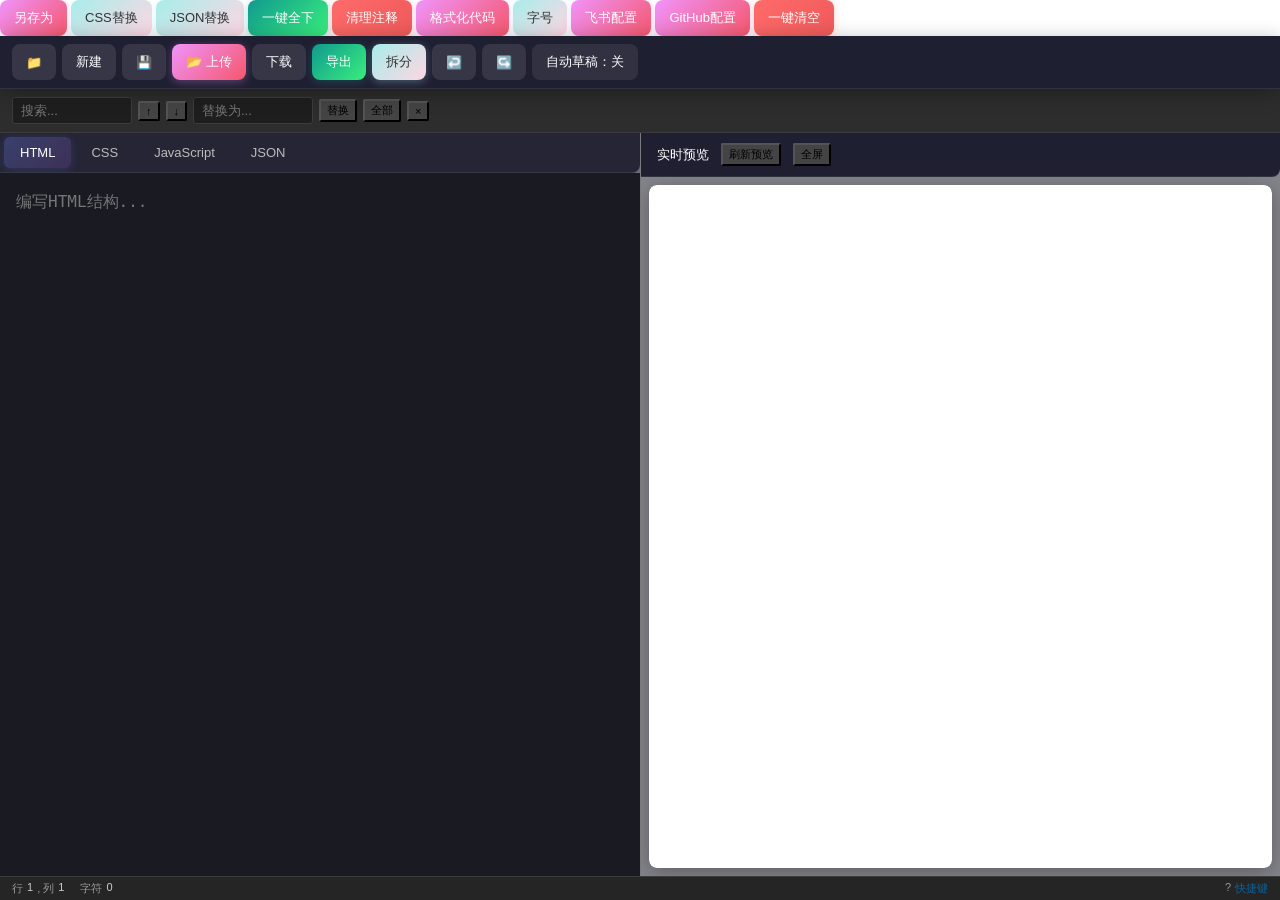
==== CozyXinxin/index.html @ 1049cb8f "replace CozyXinxin v18" ====
<!DOCTYPE html>
<html lang="zh-CN">
<head>
    <meta charset="UTF-8">
    <!-- 关键：锁定缩放，完全固定 -->
    <meta name="viewport" content="width=device-width, initial-scale=1.0, minimum-scale=1.0, maximum-scale=1.0, user-scalable=no">
    <title>CozyHTML~预览台</title>
    <style>
        * {
            margin: 0;
            padding: 0;
            box-sizing: border-box;
            font-family: 'Segoe UI', Roboto, 'Helvetica Neue', Arial, sans-serif;
            -webkit-tap-highlight-color: transparent;
        }
        body {
            background: linear-gradient(135deg, #1a1a2e 0%, #16213e 50%, #0f3460 100%);
            color: #e8e8e8;
            height: 100vh;
            height: 100dvh;
            width: 100vw;
            display: flex;
            flex-direction: column;
            overflow: hidden;
            position: fixed;
            top: 0;
            left: 0;
            touch-action: manipulation;
            font-family: 'Inter', 'Segoe UI', Roboto, sans-serif;
        }
        .toolbar {
            padding: 8px 12px;
            background: rgba(20, 20, 40, 0.95);
            backdrop-filter: blur(12px);
            border-bottom: 1px solid rgba(255, 255, 255, 0.08);
            box-shadow: 0 4px 20px rgba(0, 0, 0, 0.3);
            display: flex;
            gap: 6px;
            align-items: center;
            flex-wrap: nowrap;
            flex-shrink: 0;
            overflow-x: auto;
            overflow-y: visible;
            -webkit-overflow-scrolling: touch;
            scrollbar-width: none;
            -ms-overflow-style: none;
        }
        .toolbar::-webkit-scrollbar { display: none; }
        .toolbar .btn-group {
            display: flex;
            gap: 4px;
            flex-shrink: 0;
        }
        .btn {
            padding: 8px 14px;
            border: none;
            border-radius: 8px;
            background: linear-gradient(135deg, #667eea 0%, #764ba2 100%);
            color: #fff;
            font-size: 13px;
            font-weight: 500;
            cursor: pointer;
            transition: all 0.2s ease;
            white-space: nowrap;
            flex-shrink: 0;
            min-height: 36px;
            touch-action: manipulation;
            box-shadow: 0 2px 8px rgba(102, 126, 234, 0.3);
        }
        .btn:hover { 
            transform: translateY(-1px);
            box-shadow: 0 4px 12px rgba(102, 126, 234, 0.5);
        }
        .btn:active { 
            transform: translateY(0) scale(0.98);
        }
        .btn-secondary { 
            background: rgba(255, 255, 255, 0.1);
            box-shadow: none;
        }
        .btn-secondary:hover { 
            background: rgba(255, 255, 255, 0.15);
            box-shadow: 0 2px 8px rgba(0, 0, 0, 0.2);
        }
        .btn-danger { 
            background: linear-gradient(135deg, #ff6b6b 0%, #ee5a5a 100%);
            box-shadow: 0 2px 8px rgba(255, 107, 107, 0.3);
        }
        .btn-danger:hover {
            box-shadow: 0 4px 12px rgba(255, 107, 107, 0.5);
        }
        .btn-success { 
            background: linear-gradient(135deg, #11998e 0%, #38ef7d 100%);
            box-shadow: 0 2px 8px rgba(17, 153, 142, 0.3);
        }
        .btn-success:hover {
            box-shadow: 0 4px 12px rgba(17, 153, 142, 0.5);
        }
        .btn-warn { 
            background: linear-gradient(135deg, #f093fb 0%, #f5576c 100%);
            box-shadow: 0 2px 8px rgba(240, 147, 251, 0.3);
        }
        .btn-warn:hover {
            box-shadow: 0 4px 12px rgba(240, 147, 251, 0.5);
        }
        .btn-purple { 
            background: linear-gradient(135deg, #a8edea 0%, #fed6e3 100%);
            color: #333;
            box-shadow: 0 2px 8px rgba(168, 237, 234, 0.3);
        }
        .btn-purple:hover {
            box-shadow: 0 4px 12px rgba(168, 237, 234, 0.5);
        }
        .btn-toggle { 
            background: rgba(255, 255, 255, 0.08);
            box-shadow: none;
        }
        .btn-toggle.on { 
            background: linear-gradient(135deg, #11998e 0%, #38ef7d 100%);
            box-shadow: 0 2px 8px rgba(17, 153, 142, 0.3);
        }
        .mobile-more-btn {
            display: none;
            padding: 8px 10px;
            background: rgba(255, 255, 255, 0.1);
            color: #fff;
            border: none;
            border-radius: 8px;
            font-size: 18px;
            cursor: pointer;
            min-height: 36px;
            transition: all 0.2s ease;
        }
        .mobile-more-btn:hover {
            background: rgba(255, 255, 255, 0.15);
        }
        .toolbar-actions {
            display: flex;
            gap: 4px;
            flex-shrink: 0;
        }

        @media (max-width: 768px) {
            body {
                font-size: 14px;
            }
            .toolbar {
                padding: 6px 8px;
                gap: 4px;
            }
            .btn {
                padding: 6px 10px;
                font-size: 12px;
                min-height: 34px;
            }
            .toolbar-actions {
                position: fixed;
                bottom: 0;
                left: 0;
                right: 0;
                background: rgba(20, 20, 40, 0.98);
                backdrop-filter: blur(12px);
                border-top: 1px solid rgba(255, 255, 255, 0.1);
                padding: 16px;
                padding-bottom: calc(16px + env(safe-area-inset-bottom));
                flex-wrap: wrap;
                z-index: 1001;
                display: none !important;
                transform: translateY(100%);
                transition: transform 0.3s ease;
                box-shadow: 0 -4px 20px rgba(0, 0, 0, 0.3);
                justify-content: center;
                max-height: 70vh;
                overflow-y: auto;
                box-sizing: border-box;
            }
            .toolbar-actions.mobile-show {
                display: flex !important;
                transform: translateY(0);
            }
            .toolbar-actions-overlay {
                position: fixed;
                top: 0;
                left: 0;
                right: 0;
                bottom: 0;
                background: rgba(0, 0, 0, 0.5);
                z-index: 1000;
                display: none;
            }
            .toolbar-actions-overlay.show {
                display: block;
            }
            .search-bar {
                padding: 4px 5px;
                gap: 2px;
            }
            .search-bar input {
                min-width: 40px;
                max-width: 60px;
                font-size: 11px;
                padding: 3px 4px;
            }
            .mini-btn {
                padding: 3px 5px;
                font-size: 10px;
            }
        }

        .editor-tabs {
            overflow-x: auto;
            -webkit-overflow-scrolling: touch;
        }
        .tab {
            padding: 8px 12px;
            font-size: 12px;
        }
        .search-bar {
            padding: 5px 6px;
            gap: 3px;
            flex-wrap: nowrap;
            overflow-x: auto;
            -webkit-overflow-scrolling: touch;
        }
        .search-bar input {
            min-width: 45px;
            max-width: 80px;
            font-size: 12px;
            padding: 4px 5px;
            flex-shrink: 1;
        }
        .mini-btn {
            padding: 4px 6px;
            font-size: 11px;
            min-height: auto;
        }
        .preview-header {
            padding: 6px 10px;
        }
        .status-bar {
            padding: 3px 8px;
            font-size: 10px;
            gap: 10px;
        }
        .project-sidebar {
            position: absolute;
            z-index: 200;
            height: calc(100% - 50px);
            top: 50px;
        }
        .sidebar-show {
            width: 200px;
        }
        .main-wrap {
            position: relative;
        }
        dialog {
            width: 95%;
            max-width: 95%;
            padding: 15px;
        }
        .form-group input {
            font-size: 16px !important;
        }
        .shortcuts-hint {
            right: 5px;
            bottom: 50px;
            max-width: 250px;
            font-size: 11px;
        }

        @media (max-width: 480px) {
            .btn {
                padding: 5px 8px;
                font-size: 11px;
                min-height: 32px;
            }
            .btn span { display: none; }
            .tab {
                padding: 6px 10px;
                font-size: 12px;
                color: #ccc;
            }
        }

        .main-wrap {
            flex: 1;
            display: flex;
            overflow: hidden;
            width: 100%;
            height: 100%;
        }
        .main-wrap.fullscreen-mode .project-sidebar {
            width: 0;
            border: none;
        }
        .main-wrap.fullscreen-mode .editor-panel {
            flex: 0 0 0;
            overflow: hidden;
            border: none;
        }
        .main-wrap.fullscreen-mode .preview-panel {
            flex: 1;
        }
        .project-sidebar {
            width: 0;
            overflow: hidden;
            border-right: none;
            background: #252526;
            display: flex;
            flex-direction: column;
            transition: width 0.3s;
            flex-shrink: 0;
        }
        .sidebar-show {
            width: 240px;
            border-right: 1px solid #3c3c3c;
        }
        .sidebar-title {
            padding: 12px;
            font-size: 14px;
            font-weight: bold;
            border-bottom: 1px solid #3c3c3c;
            display: flex;
            justify-content: space-between;
            flex-shrink: 0;
        }
        .project-list {
            flex: 1;
            overflow-y: auto;
            padding: 8px;
        }
        .project-item {
            padding: 10px 12px;
            border-radius: 8px;
            cursor: pointer;
            font-size: 13px;
            margin-bottom: 6px;
            background: rgba(255, 255, 255, 0.05);
            border: 1px solid rgba(255, 255, 255, 0.05);
            transition: all 0.2s ease;
        }
        .project-item:hover { 
            background: rgba(255, 255, 255, 0.1);
            border-color: rgba(102, 126, 234, 0.3);
        }
        .project-item.active { 
            background: linear-gradient(135deg, rgba(102, 126, 234, 0.3) 0%, rgba(118, 75, 162, 0.3) 100%);
            border-color: rgba(102, 126, 234, 0.5);
        }
        .project-time {
            font-size: 11px;
            color: #999;
            margin-top: 2px;
        }
        .project-ops {
            display: flex;
            gap: 4px;
            margin-top: 6px;
        }
        .mini-btn {
            font-size: 11px;
            padding: 2px 6px;
            border-radius: 2px;
            background: #444;
            cursor: pointer;
            white-space: nowrap;
            flex-shrink: 0;
        }
        .mini-btn:hover { background: #555; }

        .editor-panel {
            flex: 1;
            display: flex;
            flex-direction: column;
            border-right: 1px solid rgba(255, 255, 255, 0.08);
            background: rgba(10, 10, 20, 0.6);
            backdrop-filter: blur(8px);
            transition: all 0.3s ease;
            min-width: 0;
            height: 100%;
        }
        .editor-panel.hidden {
            display: none;
        }
        .editor-tabs {
            display: flex;
            background: rgba(20, 20, 40, 0.8);
            border-bottom: 1px solid rgba(255, 255, 255, 0.08);
            flex-shrink: 0;
            padding: 4px;
            gap: 4px;
            border-radius: 0 0 8px 0;
        }
        .tab {
            padding: 8px 16px;
            cursor: pointer;
            font-size: 13px;
            font-weight: 500;
            flex-shrink: 0;
            border-radius: 6px;
            transition: all 0.2s ease;
            color: #bbb;
        }
        .tab:hover {
            background: rgba(255, 255, 255, 0.08);
            color: #aaa;
        }
        .tab.active {
            background: linear-gradient(135deg, rgba(102, 126, 234, 0.3) 0%, rgba(118, 75, 162, 0.3) 100%);
            color: #fff;
            box-shadow: 0 2px 8px rgba(102, 126, 234, 0.2);
        }
        .editor-content {
            flex: 1;
            display: flex;
            flex-direction: column;
            overflow: hidden;
        }
        textarea {
            flex: 1;
            width: 100%;
            background: rgba(5, 5, 15, 0.8);
            color: #e8e8e8;
            border: none;
            padding: 16px;
            font-family: 'Fira Code', 'JetBrains Mono', Consolas, monospace;
            font-size: 16px;
            resize: none;
            outline: none;
            overflow-y: auto;
            -webkit-overflow-scrolling: touch;
            line-height: 1.6;
            tab-size: 2;
            -moz-tab-size: 2;
            -webkit-user-select: text;
            user-select: text;
            caret-color: #667eea;
            transition: all 0.2s ease;
        }
        textarea:focus {
            background: rgba(10, 10, 25, 0.9);
        }
        .preview-panel {
            flex: 1;
            display: flex;
            flex-direction: column;
            overflow: hidden;
            min-width: 0;
            height: 100%;
            background: rgba(10, 10, 25, 0.5);
        }
        .preview-header {
            padding: 10px 16px;
            background: rgba(20, 20, 40, 0.9);
            backdrop-filter: blur(8px);
            border-bottom: 1px solid rgba(255, 255, 255, 0.08);
            font-size: 13px;
            color: #fff;
            font-weight: 500;
            display: flex;
            gap: 12px;
            align-items: center;
            flex-shrink: 0;
            border-radius: 0 0 8px 0;
        }
        .iframe-wrap {
            flex: 1;
            overflow: auto;
            margin: 8px;
            border-radius: 8px;
            overflow: hidden;
            box-shadow: 0 4px 20px rgba(0, 0, 0, 0.3);
        }
        iframe {
            width: 100%;
            height: 100%;
            border: none;
            background: #fff;
            border-radius: 8px;
        }

        dialog {
            background: rgba(20, 20, 40, 0.95);
            backdrop-filter: blur(12px);
            color: #e8e8e8;
            border: 1px solid rgba(255, 255, 255, 0.1);
            border-radius: 12px;
            padding: 24px;
            width: 90%;
            max-width: 480px;
            box-shadow: 0 10px 40px rgba(0, 0, 0, 0.4);
        }
        dialog::backdrop {
            background: rgba(0, 0, 0, 0.7);
            backdrop-filter: blur(4px);
        }
        dialog h3 {
            margin-bottom: 20px;
            color: #fff;
            font-size: 18px;
            font-weight: 600;
            text-align: center;
        }
        .form-group {
            margin-bottom: 18px;
        }
        .form-group label {
            display: block;
            margin-bottom: 8px;
            font-size: 13px;
            color: #aaa;
            font-weight: 500;
        }
        .form-group input {
            width: 100%;
            padding: 12px 14px;
            background: rgba(10, 10, 25, 0.8);
            border: 1px solid rgba(255, 255, 255, 0.1);
            border-radius: 8px;
            color: #e8e8e8;
            font-size: 15px;
            outline: none;
            transition: all 0.2s ease;
        }
        .form-group input:focus {
            border-color: rgba(102, 126, 234, 0.5);
            box-shadow: 0 0 0 3px rgba(102, 126, 234, 0.1);
        }
        .modal-actions {
            display: flex;
            justify-content: center;
            gap: 12px;
            margin-top: 24px;
        }

        .toast {
            position: fixed;
            bottom: 30px;
            left: 50%;
            transform: translateX(-50%) translateY(100px);
            padding: 12px 24px;
            border-radius: 12px;
            font-size: 14px;
            font-weight: 500;
            z-index: 20000;
            opacity: 0;
            transition: all 0.3s ease;
            box-shadow: 0 4px 20px rgba(0, 0, 0, 0.3);
            color: #fff;
        }
        .toast.show {
            transform: translateX(-50%) translateY(0);
            opacity: 1;
        }
        .toast.success { background: #28a745; }
        .toast.error { background: #dc3545; }
        .toast.loading { background: #0e639c; }
        .hidden { display: none; }
        .checkbox-row {
            display: flex;
            gap: 10px;
            align-items: center;
            margin: 8px 0;
        }
        .search-bar {
            padding: 8px 12px;
            background: #2d2d2d;
            border-bottom: 1px solid #3c3c3c;
            display: flex;
            gap: 6px;
            align-items: center;
            flex-wrap: wrap;
            flex-shrink: 0;
        }
        .search-bar input {
            padding: 5px 8px;
            background: #1e1e1e;
            border: 1px solid #3c3c3c;
            border-radius: 3px;
            color: #e0e0e0;
            font-size: 13px;
            outline: none;
            min-width: 120px;
        }
        .search-bar input:focus { border-color: #0e639c; }
        .search-highlight { background: #f5a623; color: #000; border-radius: 2px; }
        .search-highlight.current { background: #e67e22; }
        .select-item {
            display: flex;
            gap: 10px;
            align-items: center;
            padding: 6px 8px;
            border-radius: 4px;
            cursor: pointer;
            font-size: 13px;
        }
        .select-item:hover { background: #383838; }
        .select-item.selected { background: #0e639c; }
        .char-count {
            font-size: 11px;
            color: #999;
            padding: 2px 8px;
            background: #1e1e1e;
            border-radius: 10px;
        }
        .font-size-modal {
            display: flex;
            flex-direction: column;
            gap: 12px;
            min-width: 280px;
        }
        .font-size-preview {
            padding: 10px;
            background: #1e1e1e;
            border-radius: 4px;
            text-align: center;
        }
        .font-size-slider {
            width: 100%;
            accent-color: #0e639c;
        }
        .config-item {
            display: flex;
            justify-content: space-between;
            align-items: center;
            padding: 10px 0;
            border-bottom: 1px solid #3c3c3c;
        }
        .config-item:last-child { border-bottom: none; }
        .config-label { font-size: 13px; color: #ccc; }
        .config-value { font-size: 12px; color: #999; max-width: 200px; word-break: break-all; }
        .feishu-token-input { width: 100%; margin-top: 6px; }
        .tab-count {
            font-size: 11px;
            background: #444;
            padding: 2px 6px;
            border-radius: 8px;
            margin-left: 4px;
        }
        .tab.has-content .tab-count { background: #0e639c; }
        .status-bar {
            padding: 4px 12px;
            background: #252526;
            border-top: 1px solid #3c3c3c;
            font-size: 11px;
            color: #999;
            display: flex;
            gap: 16px;
            flex-shrink: 0;
        }
        .status-item { display: flex; gap: 4px; }
        .status-item span { color: #ccc; }
        .auto-save-indicator { color: #28a745; display: none; }
        .auto-save-indicator.show { display: inline; }
        .shortcuts-hint {
            position: fixed;
            bottom: 40px;
            right: 10px;
            background: #2d2d2d;
            border: 1px solid #3c3c3c;
            border-radius: 6px;
            padding: 10px 14px;
            font-size: 12px;
            color: #ccc;
            z-index: 1000;
            display: none;
            max-width: 280px;
        }
        .shortcuts-hint.show { display: block; }
        .shortcuts-hint h4 { margin-bottom: 8px; color: #fff; }
        .shortcuts-hint kbd {
            background: #444;
            padding: 2px 5px;
            border-radius: 3px;
            font-size: 11px;
        }
    </style>
</head>
<body>
    <div class="toolbar-actions-overlay" id="toolbarOverlay"></div>
    <div class="toolbar-actions" id="toolbarActions">
        <button class="btn btn-warn" id="saveAsProject">另存为</button>
        <button class="btn btn-purple" id="replaceCssBtn">CSS替换</button>
        <button class="btn btn-purple" id="replaceJsonBtn">JSON替换</button>
        <button class="btn btn-success" id="downloadAllBtn">一键全下</button>
        <button class="btn btn-danger" id="cleanCommentBtn">清理注释</button>
        <button class="btn btn-warn" id="formatCode">格式化代码</button>
        <button class="btn btn-purple" id="fontSizeToggle">字号</button>
        <button class="btn btn-warn" id="configFeishu">飞书配置</button>
        <button class="btn btn-warn" id="configGithub">GitHub配置</button>
        <button class="btn btn-danger" id="clearAllBtn">一键清空</button>
    </div>
    <div class="toolbar" id="mainToolbar">
        <button class="btn btn-secondary" id="toggleSidebar">📁</button>
        <button class="btn btn-secondary" id="newProject">新建</button>
        <button class="btn btn-secondary" id="saveProject">💾</button>

        <button class="btn btn-warn" id="importFileBtn">📂 上传</button>
        <input type="file" id="fileInput" accept=".html,.htm,.css,.js,.json" multiple class="hidden">

        <button class="btn btn-secondary" id="downloadSelectBtn">下载</button>
        <button class="btn btn-success" id="mergeExportBtn">导出</button>
        <button class="btn btn-purple" id="splitHtmlBtn">拆分</button>

        <button class="btn btn-secondary" id="undoBtn">↩️</button>
        <button class="btn btn-secondary" id="redoBtn">↪️</button>

        <button class="btn btn-toggle" id="draftToggle">草稿</button>

        <button class="mobile-more-btn" id="moreActionsBtn">•••</button>
    </div>
    <div class="search-bar hidden" id="searchBar">
        <input type="text" id="searchInput" placeholder="搜索...">
        <button class="mini-btn" id="doSearchPrev">↑</button>
        <button class="mini-btn" id="doSearchNext">↓</button>
        <input type="text" id="replaceInput" placeholder="替换为...">
        <button class="mini-btn" id="doReplace">替换</button>
        <button class="mini-btn" id="doReplaceAll">全部</button>
        <button class="mini-btn" id="closeSearch">×</button>
    </div>

    <div class="main-wrap">
        <div class="project-sidebar" id="projectSidebar">
            <div class="sidebar-title">
                <span>我的项目</span>
                <span class="mini-btn" id="refreshProject">刷新</span>
            </div>
            <div class="project-list" id="projectList"></div>
        </div>

        <div class="editor-panel" id="editorPanel">
            <div class="editor-tabs">
                <div class="tab active" data-tab="html">HTML</div>
                <div class="tab" data-tab="css">CSS</div>
                <div class="tab" data-tab="js">JavaScript</div>
                <div class="tab" data-tab="json">JSON</div>
            </div>
            <div class="editor-content">
                <textarea id="htmlEditor" placeholder="编写HTML结构..."></textarea>
                <textarea id="cssEditor" class="hidden" placeholder="编写CSS样式..."></textarea>
                <textarea id="jsEditor" class="hidden" placeholder="编写JavaScript代码..."></textarea>
                <textarea id="jsonEditor" class="hidden" placeholder="编写JSON配置..."></textarea>
            </div>
        </div>

        <div class="preview-panel" id="previewPanel">
            <div class="preview-header">
                <div style="display: flex; align-items: center; gap: 12px;">
                    <span>实时预览</span>
                    <button class="mini-btn" id="refreshPreview">刷新预览</button>
                    <button class="mini-btn" id="fullscreenBtn">全屏</button>
                </div>
            </div>
            <div class="iframe-wrap">
                <iframe id="previewFrame"></iframe>
            </div>
        </div>
    </div>

    <div class="status-bar" id="statusBar">
        <div class="status-item">行<span id="cursorLine">1</span>, 列<span id="cursorCol">1</span></div>
        <div class="status-item">字符<span id="charCount">0</span></div>
        <div class="status-item auto-save-indicator" id="autoSaveIndicator">已自动保存</div>
        <div class="status-item" style="margin-left:auto;">
            <kbd>?</kbd> <span id="shortcutsToggle" style="cursor:pointer;color:#0e639c;">快捷键</span>
        </div>
    </div>

    <div class="shortcuts-hint" id="shortcutsHint">
        <h4>键盘快捷键</h4>
        <div><kbd>Ctrl+Z</kbd> 撤销</div>
        <div><kbd>Ctrl+Y</kbd> 重做</div>
        <div><kbd>Ctrl+S</kbd> 保存</div>
        <div><kbd>Ctrl+F</kbd> 搜索</div>
        <div><kbd>Tab</kbd> 缩进</div>
        <div><kbd>Enter</kbd> 搜索下一个</div>
        <div><kbd>Shift+Enter</kbd> 搜索上一个</div>
        <div><kbd>Ctrl+Enter</kbd> 替换</div>
        <div><kbd>Esc</kbd> 关闭搜索</div>
    </div>

    <dialog id="saveDialog">
        <h3>保存项目</h3>
        <div class="form-group">
            <label>项目名称</label>
            <input type="text" id="projectNameInput" placeholder="输入项目名">
        </div>
        <div class="modal-actions">
            <button class="btn btn-secondary" id="cancelSave">取消</button>
            <button class="btn" id="confirmSave">确定保存</button>
        </div>
    </dialog>

    <div class="toast" id="toast"></div>

    <script>
        let currentTab = 'html';
        let currentProjectId = null;
        let autoDraftOn = localStorage.getItem('autoDraftOn') === '1';
        let isPreviewFull = false;
        let fontSize = parseInt(localStorage.getItem('editorFontSize')) || 16;
        let searchHighlightTimeout = null;
        let currentSearchIndex = -1;
        let searchMatches = [];
        let undoStack = {html: [], css: [], js: [], json: []};
        let redoStack = {html: [], css: [], js: [], json: []};
        const MAX_UNDO = 50;

        const htmlEditor = document.getElementById('htmlEditor');
        const cssEditor = document.getElementById('cssEditor');
        const jsEditor = document.getElementById('jsEditor');
        const jsonEditor = document.getElementById('jsonEditor');
        const previewFrame = document.getElementById('previewFrame');
        const tabs = document.querySelectorAll('.tab');
        const toast = document.getElementById('toast');
        const projectSidebar = document.getElementById('projectSidebar');
        const draftToggle = document.getElementById('draftToggle');
        const saveDialog = document.getElementById('saveDialog');
        const fullscreenBtn = document.getElementById('fullscreenBtn');
        const editorPanel = document.getElementById('editorPanel');
        const searchBar = document.getElementById('searchBar');
        const searchInput = document.getElementById('searchInput');
        const replaceInput = document.getElementById('replaceInput');
        const downloadSelectBtn = document.getElementById('downloadSelectBtn');

        function updateDraftBtnText(){
            draftToggle.innerText = autoDraftOn ? "自动草稿：开" : "自动草稿：关";
            draftToggle.classList.toggle("on", autoDraftOn);
        }
        updateDraftBtnText();

        function openSaveModal(){
            document.getElementById('projectNameInput').value = '';
            saveDialog.showModal();
            document.getElementById('projectNameInput').focus();
        }
        function closeSaveModal(){
            saveDialog.close();
        }

        document.getElementById('saveProject').onclick = () => currentProjectId ? confirmSaveProject() : openSaveModal();
        document.getElementById('saveAsProject').onclick = openSaveModal;
        document.getElementById('cancelSave').onclick = closeSaveModal;
        document.getElementById('confirmSave').onclick = confirmSaveProject;
        document.getElementById('projectNameInput').addEventListener('keydown', e => {
            if(e.key === 'Enter') confirmSaveProject();
        });

        const mainToolbar = document.getElementById('mainToolbar');
        const mainWrap = document.querySelector('.main-wrap');
        let isToolbarHidden = false;
        
        fullscreenBtn.onclick = function(){
            isPreviewFull = !isPreviewFull;
            if(isPreviewFull){
                mainWrap.classList.add('fullscreen-mode');
                fullscreenBtn.textContent = '退出全屏';
            }else{
                mainWrap.classList.remove('fullscreen-mode');
                fullscreenBtn.textContent = '全屏';
            }
        };
        
        document.addEventListener('keydown', (e) => {
            if(isPreviewFull && e.key === 'Escape'){
                isPreviewFull = false;
                mainWrap.classList.remove('fullscreen-mode');
                fullscreenBtn.textContent = '全屏';
            }
        });

        let db;
        function initIndexedDB() {
            const req = indexedDB.open('HtmlPreviewDB', 1);
            req.onupgradeneeded = e => {
                db = e.target.result;
                if(!db.objectStoreNames.contains('projects')) {
                    const st = db.createObjectStore('projects', {keyPath:'id',autoIncrement:true});
                    st.createIndex('name','name');
                }
            };
            req.onsuccess = e => {
                db = e.target.result;
                renderProjectList();
                if(autoDraftOn) autoRecoverDraft();
            };
        }
        function dbAdd(store,data){return new Promise(res=>{let t=db.transaction(store,'readwrite'),o=t.objectStore(store),r=o.add(data);r.onsuccess=e=>res(e.target.result);});}
        function dbPut(store,data){return new Promise(res=>{let t=db.transaction(store,'readwrite'),o=t.objectStore(store);o.put(data).onsuccess=()=>res();});}
        function dbAll(store){return new Promise(res=>{let t=db.transaction(store,'readonly'),o=t.objectStore(store),arr=[];o.openCursor().onsuccess=e=>{let c=e.target.result;if(c){arr.push(c.value);c.continue();}else res(arr);};});}

        initIndexedDB();
        init();

        function getCurrentEditor(){
            if(currentTab==='html') return htmlEditor;
            if(currentTab==='css') return cssEditor;
            if(currentTab==='js') return jsEditor;
            if(currentTab==='json') return jsonEditor;
            return htmlEditor;
        }

        function pushUndo(){
            const ed = getCurrentEditor();
            const key = currentTab;
            undoStack[key].push(ed.value);
            if(undoStack[key].length > MAX_UNDO) undoStack[key].shift();
            redoStack[key] = [];
        }

        function undo(){
            const ed = getCurrentEditor();
            const key = currentTab;
            if(undoStack[key].length === 0){showToast('没有可撤销的','error');return;}
            redoStack[key].push(ed.value);
            ed.value = undoStack[key].pop();
            updatePreview();
            if(autoDraftOn) autoSaveDraft();
        }

        function redo(){
            const ed = getCurrentEditor();
            const key = currentTab;
            if(redoStack[key].length === 0){showToast('没有可重做的','error');return;}
            undoStack[key].push(ed.value);
            ed.value = redoStack[key].pop();
            updatePreview();
            if(autoDraftOn) autoSaveDraft();
        }

        document.getElementById('undoBtn').onclick = undo;
        document.getElementById('redoBtn').onclick = redo;

        function setFontSize(size){
            fontSize = size;
            localStorage.setItem('editorFontSize', size);
            [htmlEditor, cssEditor, jsEditor, jsonEditor].forEach(e => e.style.fontSize = size + 'px');
        }
        setFontSize(fontSize);

        document.getElementById('fontSizeToggle').onclick = () => {
            const sizes = [14, 16, 18, 20, 22, 24];
            const idx = sizes.indexOf(fontSize);
            const next = sizes[(idx + 1) % sizes.length];
            setFontSize(next);
            showToast(`字号: ${next}px`);
        };

        document.getElementById('shortcutsToggle').onclick = () => {
            document.getElementById('shortcutsHint').classList.toggle('show');
        };
        document.addEventListener('click', e => {
            if(!e.target.closest('#shortcutsHint') && !e.target.closest('#shortcutsToggle')){
                document.getElementById('shortcutsHint').classList.remove('show');
            }
        });

        function updateCursorPosition(){
            const ed = getCurrentEditor();
            const pos = ed.selectionStart;
            const text = ed.value.substring(0, pos);
            const lines = text.split('\n');
            const line = lines.length;
            const col = lines[lines.length - 1].length + 1;
            document.getElementById('cursorLine').textContent = line;
            document.getElementById('cursorCol').textContent = col;
            document.getElementById('charCount').textContent = ed.value.length;
        }

        function showAutoSaveIndicator(){
            const indicator = document.getElementById('autoSaveIndicator');
            indicator.classList.add('show');
            setTimeout(() => indicator.classList.remove('show'), 2000);
        }

        function formatCode(){
            const ed = getCurrentEditor();
            pushUndo();
            if(currentTab === 'html'){
                let html = ed.value;
                html = html.replace(/></g, '>\n<');
                const tags = [];
                let formatted = '';
                let indent = 0;
                const parts = html.split(/(?=<)/);
                for(let p of parts){
                    p = p.trim();
                    if(!p) continue;
                    if(p.startsWith('</')){
                        indent = Math.max(0, indent - 1);
                        formatted += '  '.repeat(indent) + p + '\n';
                    } else if(p.startsWith('<!--')){
                        formatted += '  '.repeat(indent) + p + '\n';
                    } else {
                        formatted += '  '.repeat(indent) + p + '\n';
                        if(!p.startsWith('<') || !p.endsWith('/>') && !p.startsWith('<')){
                            const tagMatch = p.match(/^<(\w+)/);
                            if(tagMatch && !p.endsWith('/>')){
                                const tagName = tagMatch[1];
                                if(!['img','br','hr','input','meta','link','area','base','col','embed','param','source','track','wbr'].includes(tagName.toLowerCase())){
                                    indent++;
                                }
                            }
                        }
                    }
                }
                ed.value = formatted.trim();
            } else if(currentTab === 'css'){
                let css = ed.value;
                css = css.replace(/\s*{\s*/g, ' {\n  ');
                css = css.replace(/\s*;\s*/g, ';\n  ');
                css = css.replace(/\s*}\s*/g, '\n}\n');
                css = css.replace(/  \n/g, '\n').replace(/\n\s*\n/g, '\n');
                ed.value = css.trim();
            } else if(currentTab === 'json'){
                try {
                    const obj = JSON.parse(ed.value);
                    ed.value = JSON.stringify(obj, null, 2);
                    showToast('JSON格式化成功');
                } catch(e) {
                    showToast('JSON格式错误', 'error');
                }
            }
            if(currentTab !== 'json') showToast('代码已格式化');
            updatePreview();
            if(autoDraftOn) autoSaveDraft();
        }

        document.getElementById('formatCode').onclick = formatCode;

        document.getElementById('replaceCssBtn').onclick = () => openReplaceDialog('css');
        document.getElementById('replaceJsonBtn').onclick = () => openReplaceDialog('json');

        function openReplaceDialog(type){
            const curTab = currentTab;
            switchTabByKey(type);
            searchBar.classList.remove('hidden');
            searchInput.value = '';
            replaceInput.value = '';
            searchInput.focus();
            searchMatches = [];
            currentSearchIndex = -1;
        }

        searchInput.oninput = () => performSearch(true);
        searchInput.onkeydown = e => {
            if(e.key === 'Enter'){
                if(e.shiftKey) performSearch(false);
                else performSearch(true);
            }
            if(e.key === 'Escape') closeSearchBar();
        };
        replaceInput.onkeydown = e => {
            if(e.key === 'Enter' && e.ctrlKey) doReplace();
        };

        document.getElementById('doSearchPrev').onclick = () => performSearch(false);
        document.getElementById('doSearchNext').onclick = () => performSearch(true);
        document.getElementById('doReplace').onclick = doReplace;
        document.getElementById('doReplaceAll').onclick = doReplaceAll;
        document.getElementById('closeSearch').onclick = closeSearchBar;

        function performSearch(forward = true){
            const ed = getCurrentEditor();
            const searchText = searchInput.value;
            if(!searchText){ clearHighlights(); return; }
            const content = ed.value;
            const regex = new RegExp(searchText.replace(/[.*+?^${}()|[\]\\]/g, '\\$&'), 'gi');
            const matches = [...content.matchAll(regex)];
            searchMatches = matches.map(m => m.index);
            if(searchMatches.length === 0){ clearHighlights(); showToast('未找到', 'error'); return; }
            if(forward){ currentSearchIndex = (currentSearchIndex + 1) % searchMatches.length; }
            else { currentSearchIndex = (currentSearchIndex - 1 + searchMatches.length) % searchMatches.length; }
            highlightAndScroll();
            showToast(`第${currentSearchIndex + 1}个，共${searchMatches.length}个`);
        }

        function highlightAndScroll(){
            const ed = getCurrentEditor();
            const pos = searchMatches[currentSearchIndex];
            ed.focus();
            ed.setSelectionRange(pos, pos + searchInput.value.length);
            const lineHeight = parseInt(getComputedStyle(ed).lineHeight) || 20;
            const scrollTop = Math.max(0, pos * lineHeight - ed.clientHeight / 2);
            ed.scrollTop = scrollTop;
        }

        function clearHighlights(){
            searchMatches = [];
            currentSearchIndex = -1;
        }

        function doReplace(){
            const ed = getCurrentEditor();
            const searchText = searchInput.value;
            const replaceText = replaceInput.value;
            if(currentSearchIndex < 0){ showToast('请先搜索', 'error'); return; }
            pushUndo();
            ed.value = ed.value.substring(0, searchMatches[currentSearchIndex]) + replaceText + ed.value.substring(searchMatches[currentSearchIndex] + searchText.length);
            performSearch(true);
            if(autoDraftOn) autoSaveDraft();
            updatePreview();
        }

        function doReplaceAll(){
            const ed = getCurrentEditor();
            const searchText = searchInput.value;
            const replaceText = replaceInput.value;
            if(!searchText){ showToast('请输入搜索内容', 'error'); return; }
            pushUndo();
            const regex = new RegExp(searchText.replace(/[.*+?^${}()|[\]\\]/g, '\\$&'), 'g');
            let count = 0;
            ed.value = ed.value.replace(regex, (match) => { count++; return replaceText; });
            clearHighlights();
            showToast(`已替换 ${count} 处`);
            if(autoDraftOn) autoSaveDraft();
            updatePreview();
        }

        function closeSearchBar(){
            searchBar.classList.add('hidden');
            clearHighlights();
        }

        let selectMode = false;
        let selectedFiles = {html: true, css: true, js: true, json: true};

        downloadSelectBtn.onclick = () => {
            if(selectMode){ downloadSelected(); return; }
            selectMode = true;
            openDownloadSelectDialog();
        };

        function openDownloadSelectDialog(){
            const d = document.createElement('dialog');
            d.id = 'selectDownloadDialog';
            d.innerHTML = `
                <h3>选择要下载的内容</h3>
                <div class="form-group">
                    <label class="select-item ${htmlEditor.value.trim() ? '' : 'disabled'}" onclick="toggleSelect('html')">
                        <input type="checkbox" id="selHtml" ${selectedFiles.html ? 'checked' : ''} ${!htmlEditor.value.trim() ? 'disabled' : ''}>
                        HTML ${htmlEditor.value.trim() ? '' : '(空)'}
                    </label>
                </div>
                <div class="form-group">
                    <label class="select-item ${cssEditor.value.trim() ? '' : 'disabled'}" onclick="toggleSelect('css')">
                        <input type="checkbox" id="selCss" ${selectedFiles.css ? 'checked' : ''} ${!cssEditor.value.trim() ? 'disabled' : ''}>
                        CSS ${cssEditor.value.trim() ? '' : '(空)'}
                    </label>
                </div>
                <div class="form-group">
                    <label class="select-item ${jsEditor.value.trim() ? '' : 'disabled'}" onclick="toggleSelect('js')">
                        <input type="checkbox" id="selJs" ${selectedFiles.js ? 'checked' : ''} ${!jsEditor.value.trim() ? 'disabled' : ''}>
                        JavaScript ${jsEditor.value.trim() ? '' : '(空)'}
                    </label>
                </div>
                <div class="form-group">
                    <label class="select-item ${jsonEditor.value.trim() ? '' : 'disabled'}" onclick="toggleSelect('json')">
                        <input type="checkbox" id="selJson" ${selectedFiles.json ? 'checked' : ''} ${!jsonEditor.value.trim() ? 'disabled' : ''}>
                        JSON ${jsonEditor.value.trim() ? '' : '(空)'}
                    </label>
                </div>
                <div class="modal-actions">
                    <button class="btn btn-secondary" id="cancelSelect">取消</button>
                    <button class="btn" id="confirmSelect">下载</button>
                </div>
            `;
            document.body.appendChild(d);
            d.showModal();
            document.getElementById('cancelSelect').onclick = () => { d.close(); document.body.removeChild(d); selectMode = false; };
            document.getElementById('confirmSelect').onclick = () => {
                selectedFiles.html = document.getElementById('selHtml').checked;
                selectedFiles.css = document.getElementById('selCss').checked;
                selectedFiles.js = document.getElementById('selJs').checked;
                selectedFiles.json = document.getElementById('selJson').checked;
                d.close();
                document.body.removeChild(d);
                downloadSelected();
                selectMode = false;
            };
            d.onclose = () => { if(document.body.contains(d)) document.body.removeChild(d); selectMode = false; };
        }

        window.toggleSelect = (type) => {
            const cb = document.getElementById('sel' + type.charAt(0).toUpperCase() + type.slice(1));
            if(cb && !cb.disabled) cb.checked = !cb.checked;
        };

        function downloadSelected(){
            const hasAny = selectedFiles.html && htmlEditor.value.trim() ||
                          selectedFiles.css && cssEditor.value.trim() ||
                          selectedFiles.js && jsEditor.value.trim() ||
                          selectedFiles.json && jsonEditor.value.trim();
            if(!hasAny){ showToast('没有可下载的内容', 'error'); return; }
            function download(name, content){
                const blob = new Blob([content], {type: 'text/plain'});
                const url = URL.createObjectURL(blob);
                const a = document.createElement('a');
                a.href = url; a.download = name;
                a.click();
                URL.revokeObjectURL(url);
            }
            if(selectedFiles.html && htmlEditor.value.trim()) download('index.html', htmlEditor.value);
            if(selectedFiles.css && cssEditor.value.trim()) download('style.css', cssEditor.value);
            if(selectedFiles.js && jsEditor.value.trim()) download('script.js', jsEditor.value);
            if(selectedFiles.json && jsonEditor.value.trim()) download('config.json', jsonEditor.value);
            showToast('下载完成');
        }

        function openFeishuConfigDialog(){
            const d = document.createElement('dialog');
            const savedToken = localStorage.getItem('feishuToken') || '';
            const savedWebhook = localStorage.getItem('feishuWebhook') || '';
            d.innerHTML = `
                <h3>飞书配置</h3>
                <div class="form-group">
                    <label class="config-label">Access Token</label>
                    <input type="text" id="feishuTokenInput" class="feishu-token-input" value="${savedToken}" placeholder="填写飞书Access Token">
                </div>
                <div class="form-group">
                    <label class="config-label">Webhook地址</label>
                    <input type="text" id="feishuWebhookInput" class="feishu-token-input" value="${savedWebhook}" placeholder="填写飞书Webhook地址">
                </div>
                <div class="form-group">
                    <label class="config-label">说明：Access Token用于API调用，Webhook用于消息推送</label>
                </div>
                <div class="modal-actions">
                    <button class="btn btn-secondary" id="cancelFeishu">取消</button>
                    <button class="btn btn-secondary" id="testFeishu">测试</button>
                    <button class="btn" id="saveFeishu">保存</button>
                </div>
            `;
            document.body.appendChild(d);
            d.showModal();
            document.getElementById('cancelFeishu').onclick = () => { d.close(); document.body.removeChild(d); };
            document.getElementById('saveFeishu').onclick = () => {
                localStorage.setItem('feishuToken', document.getElementById('feishuTokenInput').value);
                localStorage.setItem('feishuWebhook', document.getElementById('feishuWebhookInput').value);
                d.close();
                document.body.removeChild(d);
                showToast('飞书配置已保存');
            };
            document.getElementById('testFeishu').onclick = async () => {
                const webhook = document.getElementById('feishuWebhookInput').value;
                if(!webhook){ showToast('请输入Webhook地址', 'error'); return; }
                try {
                    const resp = await fetch(webhook, {
                        method: 'POST',
                        headers: {'Content-Type': 'application/json'},
                        body: JSON.stringify({msg_type: 'text', content: {text: '🎉 飞书配置测试成功！'}})
                    });
                    if(resp.ok) showToast('测试消息发送成功');
                    else showToast('发送失败', 'error');
                } catch(e){ showToast('网络错误', 'error'); }
            };
            d.onclose = () => { if(document.body.contains(d)) document.body.removeChild(d); };
        }

        document.getElementById('configFeishu').onclick = openFeishuConfigDialog;

        function openGithubConfigDialog(){
            const d = document.createElement('dialog');
            const savedToken = localStorage.getItem('githubToken') || '';
            const savedRepo = localStorage.getItem('githubRepo') || '';
            d.innerHTML = `
                <h3>GitHub配置</h3>
                <div class="form-group">
                    <label class="config-label">Personal Access Token</label>
                    <input type="password" id="githubTokenInput" class="feishu-token-input" value="${savedToken}" placeholder="填写GitHub Token">
                </div>
                <div class="form-group">
                    <label class="config-label">仓库 (owner/repo)</label>
                    <input type="text" id="githubRepoInput" class="feishu-token-input" value="${savedRepo}" placeholder="如: username/my-project">
                </div>
                <div class="form-group">
                    <label class="config-label">说明：Token需要repo权限才能创建文件</label>
                </div>
                <div class="modal-actions">
                    <button class="btn btn-secondary" id="cancelGithub">取消</button>
                    <button class="btn" id="saveGithub">保存</button>
                </div>
            `;
            document.body.appendChild(d);
            d.showModal();
            document.getElementById('cancelGithub').onclick = () => { d.close(); document.body.removeChild(d); };
            document.getElementById('saveGithub').onclick = () => {
                localStorage.setItem('githubToken', document.getElementById('githubTokenInput').value);
                localStorage.setItem('githubRepo', document.getElementById('githubRepoInput').value);
                d.close();
                document.body.removeChild(d);
                showToast('GitHub配置已保存');
            };
            d.onclose = () => { if(document.body.contains(d)) document.body.removeChild(d); };
        }

        document.getElementById('configGithub').onclick = openGithubConfigDialog;

        async function sendToFeishu(){
            const webhook = localStorage.getItem('feishuWebhook');
            if(!webhook){ showToast('请先配置飞书Webhook', 'error'); openFeishuConfigDialog(); return; }
            const html = htmlEditor.value;
            const css = cssEditor.value;
            const jsonTxt = jsonEditor.value;
            let jt = '{}';
            try { jt = JSON.stringify(JSON.parse(jsonTxt)); } catch(e){}
            const page = `<!DOCTYPE html>
<html>
<head>
<meta charset="UTF-8">
<style>${css}</style>
</head>
<body>
${html}
<script>window.previewConfig=${jt};<\/script>
</body>
</html>`;
            try {
                const resp = await fetch(webhook, {
                    method: 'POST',
                    headers: {'Content-Type': 'application/json'},
                    body: JSON.stringify({
                        msg_type: 'interactive',
                        card: {
                            config: {wide_screen_mode: true},
                            elements: [{
                                tag: 'markdown',
                                content: `**HTML预览工作台导出**\n\`\`\`html\n${html.substring(0, 500)}${html.length > 500 ? '...' : ''}\n\`\`\``
                            }]
                        }
                    })
                });
                if(resp.ok) showToast('已发送到飞书');
                else showToast('发送失败', 'error');
            } catch(e){ showToast('网络错误', 'error'); }
        }

        async function pushToGithub(){
            const token = localStorage.getItem('githubToken');
            const repo = localStorage.getItem('githubRepo');
            if(!token || !repo){ showToast('请先配置GitHub', 'error'); openGithubConfigDialog(); return; }
            const html = htmlEditor.value;
            const css = cssEditor.value;
            const jsonTxt = jsonEditor.value;
            let jt = '{}';
            try { jt = JSON.stringify(JSON.parse(jsonTxt)); } catch(e){}
            const name = prompt('输入文件名:', 'preview.html');
            if(!name) return;
            try {
                const content = btoa(unescape(encodeURIComponent(`<!DOCTYPE html>
<html>
<head>
<meta charset="UTF-8">
<style>${css}</style>
</head>
<body>
${html}
<script>window.previewConfig=${jt};<\/script>
</body>
</html>`)));
                const resp = await fetch(`https://api.github.com/repos/${repo}/contents/${name}`, {
                    method: 'PUT',
                    headers: {
                        'Authorization': `token ${token}`,
                        'Content-Type': 'application/json'
                    },
                    body: JSON.stringify({ message: 'Upload from HTML Preview Studio', content })
                });
                if(resp.ok){
                    const data = await resp.json();
                    showToast('已上传到GitHub');
                } else {
                    const err = await resp.json();
                    showToast(err.message || '上传失败', 'error');
                }
            } catch(e){ showToast('网络错误', 'error'); }
        }

        function init() {
            tabs.forEach(t=>t.onclick=switchTab);
            [htmlEditor,cssEditor,jsEditor,jsonEditor].forEach(el=>{
                let isFirstInput = true;
                el.oninput = ()=>{
                    if(isFirstInput){
                        pushUndo();
                        isFirstInput = false;
                    }
                    updatePreview();
                    updateCursorPosition();
                    if(autoDraftOn) autoSaveDraft();
                };
                el.onclick = ()=> updateCursorPosition();
                el.onkeyup = ()=> {
                    updateCursorPosition();
                    isFirstInput = true;
                };
                el.onkeydown = e => {
                    if(e.ctrlKey && e.key === 'z'){ e.preventDefault(); undo(); isFirstInput = true; }
                    if(e.ctrlKey && e.key === 'y'){ e.preventDefault(); redo(); isFirstInput = true; }
                    if(e.ctrlKey && e.key === 's'){ e.preventDefault(); currentProjectId ? confirmSaveProject() : openSaveModal(); }
                    if(e.ctrlKey && e.key === 'f'){ e.preventDefault(); searchBar.classList.toggle('hidden'); if(!searchBar.classList.contains('hidden')) searchInput.focus(); }
                    if(e.key === 'Tab'){
                        e.preventDefault();
                        pushUndo();
                        const start = el.selectionStart;
                        const end = el.selectionEnd;
                        el.value = el.value.substring(0, start) + '  ' + el.value.substring(end);
                        el.selectionStart = el.selectionEnd = start + 2;
                        updatePreview();
                    }
                };
            });

            draftToggle.onclick = ()=>{
                autoDraftOn = !autoDraftOn;
                localStorage.setItem('autoDraftOn', autoDraftOn ? '1' : '0');
                updateDraftBtnText();
                autoDraftOn ? autoSaveDraft() : localStorage.removeItem('previewDraft');
                showToast(autoDraftOn ? "已开启自动草稿" : "已关闭自动草稿并清除");
            };

            document.getElementById('toggleSidebar').onclick = ()=>{
                projectSidebar.classList.toggle('sidebar-show');
            };

            const moreActionsBtn = document.getElementById('moreActionsBtn');
            const toolbarActions = document.getElementById('toolbarActions');
            const toolbarOverlay = document.getElementById('toolbarOverlay');
            
            function showMobileMenu() {
                toolbarActions.classList.add('mobile-show');
                toolbarOverlay.classList.add('show');
                document.body.style.overflow = 'hidden';
            }
            
            function hideMobileMenu() {
                toolbarActions.classList.remove('mobile-show');
                toolbarOverlay.classList.remove('show');
                document.body.style.overflow = '';
            }
            
            moreActionsBtn.onclick = (e) => {
                e.stopPropagation();
                if(toolbarActions.classList.contains('mobile-show')){
                    hideMobileMenu();
                } else {
                    showMobileMenu();
                }
            };
            
            toolbarOverlay.onclick = hideMobileMenu;
            
            document.addEventListener('click', (e) => {
                if(!e.target.closest('.toolbar-actions') && !e.target.closest('#moreActionsBtn')){
                    hideMobileMenu();
                }
            });

            function updateMobileUI(){
                const isMobile = window.innerWidth < 768;
                moreActionsBtn.style.display = isMobile ? 'block' : 'none';
                toolbarActions.classList.remove('mobile-show');
            }
            updateMobileUI();
            window.addEventListener('resize', updateMobileUI);

            document.getElementById('newProject').onclick = newProject;
            document.getElementById('refreshProject').onclick = renderProjectList;
            document.getElementById('clearAllBtn').onclick = clearAllContent;
            document.getElementById('refreshPreview').onclick = updatePreview;

            const mainWrap = document.querySelector('.main-wrap');
            const editorPanel = document.querySelector('.editor-panel');

            document.getElementById('importFileBtn').onclick=()=>document.getElementById('fileInput').click();
            document.getElementById('fileInput').onchange=handleImportFile;

            document.getElementById('downloadAllBtn').onclick=downloadAllNow;
            document.getElementById('mergeExportBtn').onclick=mergeExportHtml;
            document.getElementById('splitHtmlBtn').onclick=splitHtmlToThree;
            document.getElementById('cleanCommentBtn').onclick=cleanAllComment;

            updatePreview();
        }

        function switchTab(e){
            currentTab = e.target.dataset.tab;
            tabs.forEach(t=>t.classList.remove('active'));
            e.target.classList.add('active');
            htmlEditor.classList.add('hidden');
            cssEditor.classList.add('hidden');
            jsEditor.classList.add('hidden');
            jsonEditor.classList.add('hidden');
            if(currentTab==='html')htmlEditor.classList.remove('hidden');
            if(currentTab==='css')cssEditor.classList.remove('hidden');
            if(currentTab==='js')jsEditor.classList.remove('hidden');
            if(currentTab==='json')jsonEditor.classList.remove('hidden');
        }

        function updatePreview(){
            const html = htmlEditor.value;
            const css = cssEditor.value;
            const js = jsEditor.value;
            let jt = jsonEditor.value.trim();
            let jsonObj = {};
            try{jt=jt?JSON.stringify(JSON.parse(jt)):'{}';jsonObj=jt?JSON.parse(jt):{};}catch(e){jt='{}';}
            const page = `
<!DOCTYPE html>
<html>
<head>
<meta charset="UTF-8">
<style>${css}</style>
</head>
<body>
${html}
<script>window.previewConfig=${jt};<\/script>
<script>${js}<\/script>
</body>
</html>`;
            const doc = previewFrame.contentDocument;
            doc.open();doc.write(page);doc.close();
        }

        function clearAllContent(){
            htmlEditor.value='';cssEditor.value='';jsEditor.value='';jsonEditor.value='';
            currentProjectId=null;
            if(!autoDraftOn) localStorage.removeItem('previewDraft');
            updatePreview();
            showToast('已清空');
        }

        async function renderProjectList(){
            const list = await dbAll('projects');
            const wrap = document.getElementById('projectList');
            wrap.innerHTML='';
            list.sort((a,b)=>b.createTime-a.createTime);
            list.forEach(item=>{
                const div = document.createElement('div');
                div.className = 'project-item'+(item.id===currentProjectId?' active':'');
                div.innerHTML = `
                    <div>${item.name}</div>
                    <div class="project-time">${fmtTime(item.createTime)}</div>
                    <div class="project-ops">
                        <span class="mini-btn" onclick="loadProj(${item.id})">加载</span>
                        <span class="mini-btn" onclick="delProj(${item.id})">删除</span>
                    </div>
                `;
                wrap.appendChild(div);
            });
        }
        function fmtTime(t){
            const d=new Date(t);
            return `${d.getMonth()+1}-${d.getDate()} ${d.getHours()}:${d.getMinutes()}`;
        }
        window.loadProj = async id=>{
            const list = await dbAll('projects');
            const item = list.find(x=>x.id===id);
            if(!item)return;
            currentProjectId = item.id;
            htmlEditor.value=item.html||'';
            cssEditor.value=item.css||'';
            jsEditor.value=item.js||'';
            jsonEditor.value=item.json||'';
            updatePreview();renderProjectList();
            showToast('已加载');
        };
        // 修复删除
        window.delProj = async id=>{
            if(!confirm('确定删除？'))return;
            const t = db.transaction('projects','readwrite');
            const st = t.objectStore('projects');
            st.delete(id);
            t.oncomplete = async ()=>{
                if(currentProjectId===id)currentProjectId=null;
                await renderProjectList();
                showToast('已删除');
            };
            t.onerror = ()=>{
                showToast('删除失败','error');
            };
        };

        function newProject(){clearAllContent();showToast('新建空白项目');}

        async function confirmSaveProject(){
            const name = document.getElementById('projectNameInput').value.trim();
            if(!name)return showToast('请输入项目名','error');
            const data = {
                name,html:htmlEditor.value,css:cssEditor.value,js:jsEditor.value,json:jsonEditor.value,
                createTime:Date.now()
            };
            if(currentProjectId){
                data.id = currentProjectId;
                await dbPut('projects',data);
                showToast('已更新');
            }else{
                currentProjectId = await dbAdd('projects',data);
                showToast('已保存');
            }
            closeSaveModal();
            renderProjectList();
        }

        function autoSaveDraft(){
            const d = {html:htmlEditor.value,css:cssEditor.value,js:jsEditor.value,json:jsonEditor.value};
            localStorage.setItem('previewDraft',JSON.stringify(d));
            showAutoSaveIndicator();
        }
        function autoRecoverDraft(){
            const s = localStorage.getItem('previewDraft');
            if(!s)return;
            const d = JSON.parse(s);
            htmlEditor.value = d.html||'';
            cssEditor.value = d.css||'';
            jsEditor.value = d.js||'';
            jsonEditor.value = d.json||'';
            updatePreview();
        }

        function handleImportFile(e){
            const files = e.target.files;
            if(!files.length)return;
            for(let f of files){
                const ext = f.name.split('.').pop().toLowerCase();
                const reader = new FileReader();
                reader.onload=evt=>{
                    const txt = evt.target.result;
                    if(ext==='html'||ext==='htm'){htmlEditor.value=txt;switchTabByKey('html');}
                    if(ext==='css'){cssEditor.value=txt;switchTabByKey('css');}
                    if(ext==='json'){jsonEditor.value=txt;switchTabByKey('json');}
                    if(ext==='js'){jsEditor.value=txt;switchTabByKey('js');}
                    updatePreview();
                    if(autoDraftOn) autoSaveDraft();
                };
                reader.readAsText(f);
            }
            document.getElementById('fileInput').value='';
            showToast('导入成功');
        }
        function switchTabByKey(key){
            currentTab = key;
            tabs.forEach(t=>{
                if(t.dataset.tab===key) t.click();
            });
        }

        function downloadAllNow(){
            function download(name,content){
                const blob = new Blob([content],{type:'text/plain'});
                const url = URL.createObjectURL(blob);
                const a = document.createElement('a');
                a.href = url;a.download = name;
                a.click();
                URL.revokeObjectURL(url);
            }
            if(htmlEditor.value.trim()) download('index.html',htmlEditor.value);
            if(cssEditor.value.trim()) download('style.css',cssEditor.value);
            if(jsEditor.value.trim()) download('script.js',jsEditor.value);
            if(jsonEditor.value.trim()) download('config.json',jsonEditor.value);
            showToast('一键下载完成');
        }

        function mergeExportHtml(){
            const html = htmlEditor.value;
            const css = cssEditor.value.trim();
            const js = jsEditor.value.trim();
            const jsonTxt = jsonEditor.value.trim();
            let styleBlock = css ? `<style>\n${css}\n</style>\n` : '';
            let jsonBlock = '';
            if(jsonTxt){
                try{
                    const jsonObj = JSON.parse(jsonTxt);
                    jsonBlock = `<script>window.previewConfig = ${JSON.stringify(jsonObj,null,2)};<\/script>\n`;
                }catch(e){
                    return showToast('JSON格式错误','error');
                }
            }
            let jsBlock = js ? `<script>\n${js}\n<\/script>\n` : '';
            const merged = `<!DOCTYPE html>
<html lang="zh-CN">
<head>
<meta charset="UTF-8">
<meta name="viewport" content="width=device-width,initial-scale=1.0,minimum-scale=1.0,maximum-scale=1.0,user-scalable=no">
${styleBlock}
</head>
<body>
${html}
${jsonBlock}
${jsBlock}
</body>
</html>`;
            const blob = new Blob([merged],{type:'text/html'});
            const url = URL.createObjectURL(blob);
            const a = document.createElement('a');
            a.href = url;a.download = 'merged_index.html';
            a.click();
            URL.revokeObjectURL(url);
            showToast('合并导出成功');
        }

        function splitHtmlToThree(){
            let full = htmlEditor.value;
            let cssContent = '';
            let jsContent = '';
            let jsonContent = '';
            
            const styleReg = /<style\s*[^>]*>([\s\S]*?)<\/style>/gi;
            const styleMatch = full.match(styleReg);
            if(styleMatch){
                cssContent = styleMatch.map(item => {
                    return item.replace(/<style\s*[^>]*>|<\/style>/gi, '').trim();
                }).join('\n\n');
                full = full.replace(styleReg, '').trim();
            }
            
            const scriptReg = /<script\s*[^>]*>([\s\S]*?)<\/script>/gi;
            const scriptMatches = [];
            let scriptMatch;
            const scriptCopy = full;
            while((scriptMatch = scriptReg.exec(scriptCopy)) !== null){
                scriptMatches.push(scriptMatch[1]);
            }
            
            const jsonReg = /(?:window\.)?(previewConfig|previewJson)\s*=\s*(\{[\s\S]*?\});?/gi;
            const jsonMatch = full.match(jsonReg);
            if(jsonMatch){
                let jsonStr = jsonMatch[0].replace(/(?:window\.)?(previewConfig|previewJson)\s*=|;$/g, '').trim();
                try{
                    jsonContent = JSON.stringify(JSON.parse(jsonStr), null, 2);
                }catch(e){}
                full = full.replace(jsonReg, '').trim();
            }
            
            full = full.replace(/<script\s*[^>]*>[\s\S]*?<\/script>/gi, '').trim();
            
            const remainingScripts = scriptMatches.filter(s => {
                return !s.includes('previewConfig') && !s.includes('previewJson');
            });
            if(remainingScripts.length > 0){
                jsContent = remainingScripts.join('\n\n');
            }
            
            htmlEditor.value = full || '';
            cssEditor.value = cssContent || '';
            jsEditor.value = jsContent || '';
            jsonEditor.value = jsonContent || '';
            if(autoDraftOn) autoSaveDraft();
            switchTabByKey('html');
            updatePreview();
            showToast('拆分完成');
        }

        function cleanAllComment(){
            htmlEditor.value = htmlEditor.value.replace(/<!--[\s\S]*?-->/g,'').replace(/\n\s*\n/g,'\n').trim();
            cssEditor.value = cssEditor.value.replace(/\/\*[\s\S]*?\*\//g,'').replace(/\n\s*\n/g,'\n').trim();
            jsEditor.value = jsEditor.value
                .replace(/\/\*[\s\S]*?\*\//g,'')
                .replace(/\/\/[^\n]*/g,'')
                .replace(/\n\s*\n/g,'\n').trim();
            jsonEditor.value = jsonEditor.value
                .replace(/\/\*[\s\S]*?\*\//g,'')
                .replace(/\/\/[^\n]*/g,'')
                .replace(/\n\s*\n/g,'\n').trim();
            if(autoDraftOn) autoSaveDraft();
            updatePreview();
            showToast('已清理注释');
        }

        function showToast(msg,type='success'){
            toast.textContent=msg;
            toast.className=`toast ${type} show`;
            setTimeout(()=>toast.classList.remove('show'),3000);
        }
    </script>
</body>
</html>
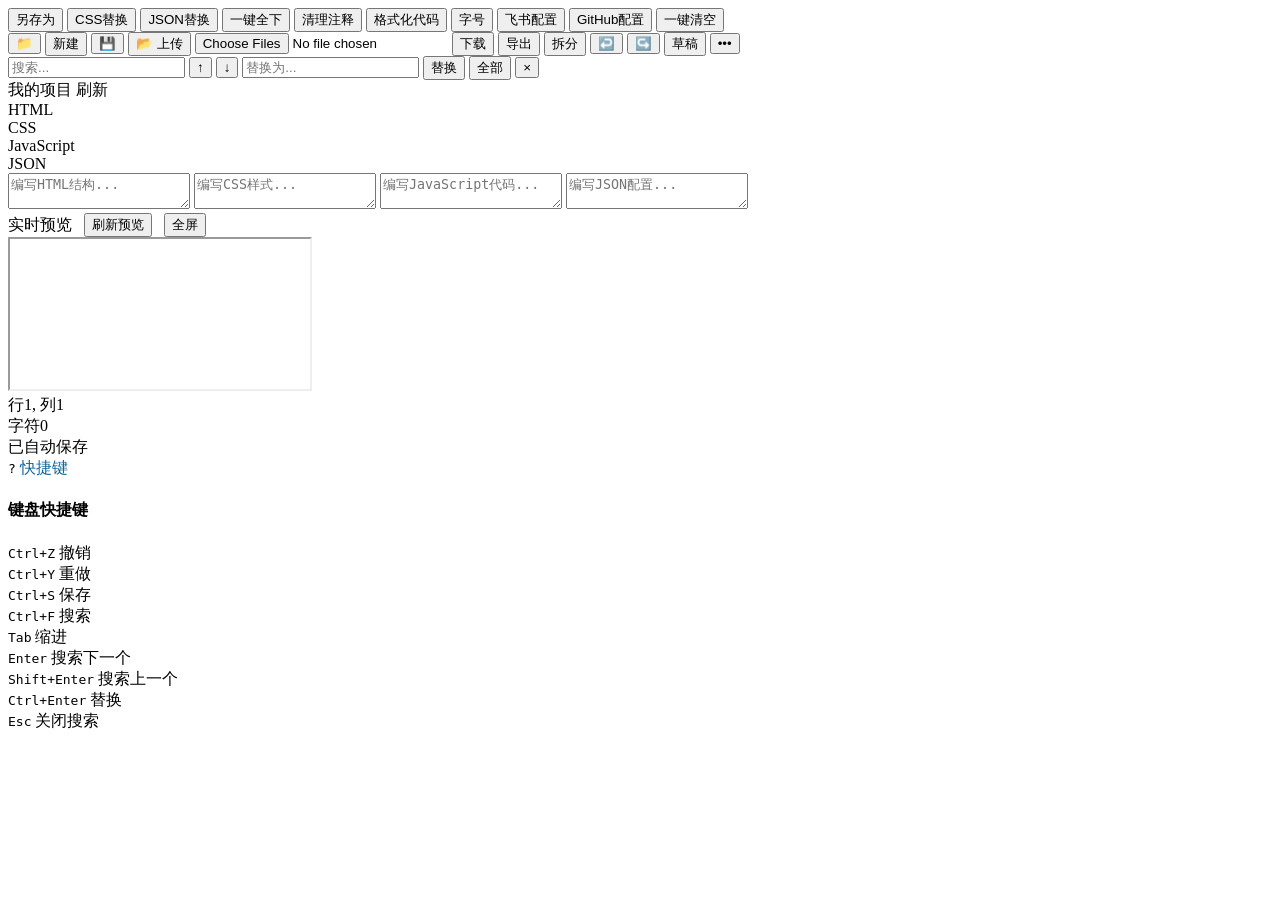
==== commit 3544710a: "split CozyXinxin into html/css/js: index.html" ====
--- a/CozyXinxin/index.html
+++ b/CozyXinxin/index.html
@@ -5,677 +5,7 @@
     <!-- 关键：锁定缩放，完全固定 -->
     <meta name="viewport" content="width=device-width, initial-scale=1.0, minimum-scale=1.0, maximum-scale=1.0, user-scalable=no">
     <title>CozyHTML~预览台</title>
-    <style>
-        * {
-            margin: 0;
-            padding: 0;
-            box-sizing: border-box;
-            font-family: 'Segoe UI', Roboto, 'Helvetica Neue', Arial, sans-serif;
-            -webkit-tap-highlight-color: transparent;
-        }
-        body {
-            background: linear-gradient(135deg, #1a1a2e 0%, #16213e 50%, #0f3460 100%);
-            color: #e8e8e8;
-            height: 100vh;
-            height: 100dvh;
-            width: 100vw;
-            display: flex;
-            flex-direction: column;
-            overflow: hidden;
-            position: fixed;
-            top: 0;
-            left: 0;
-            touch-action: manipulation;
-            font-family: 'Inter', 'Segoe UI', Roboto, sans-serif;
-        }
-        .toolbar {
-            padding: 8px 12px;
-            background: rgba(20, 20, 40, 0.95);
-            backdrop-filter: blur(12px);
-            border-bottom: 1px solid rgba(255, 255, 255, 0.08);
-            box-shadow: 0 4px 20px rgba(0, 0, 0, 0.3);
-            display: flex;
-            gap: 6px;
-            align-items: center;
-            flex-wrap: nowrap;
-            flex-shrink: 0;
-            overflow-x: auto;
-            overflow-y: visible;
-            -webkit-overflow-scrolling: touch;
-            scrollbar-width: none;
-            -ms-overflow-style: none;
-        }
-        .toolbar::-webkit-scrollbar { display: none; }
-        .toolbar .btn-group {
-            display: flex;
-            gap: 4px;
-            flex-shrink: 0;
-        }
-        .btn {
-            padding: 8px 14px;
-            border: none;
-            border-radius: 8px;
-            background: linear-gradient(135deg, #667eea 0%, #764ba2 100%);
-            color: #fff;
-            font-size: 13px;
-            font-weight: 500;
-            cursor: pointer;
-            transition: all 0.2s ease;
-            white-space: nowrap;
-            flex-shrink: 0;
-            min-height: 36px;
-            touch-action: manipulation;
-            box-shadow: 0 2px 8px rgba(102, 126, 234, 0.3);
-        }
-        .btn:hover { 
-            transform: translateY(-1px);
-            box-shadow: 0 4px 12px rgba(102, 126, 234, 0.5);
-        }
-        .btn:active { 
-            transform: translateY(0) scale(0.98);
-        }
-        .btn-secondary { 
-            background: rgba(255, 255, 255, 0.1);
-            box-shadow: none;
-        }
-        .btn-secondary:hover { 
-            background: rgba(255, 255, 255, 0.15);
-            box-shadow: 0 2px 8px rgba(0, 0, 0, 0.2);
-        }
-        .btn-danger { 
-            background: linear-gradient(135deg, #ff6b6b 0%, #ee5a5a 100%);
-            box-shadow: 0 2px 8px rgba(255, 107, 107, 0.3);
-        }
-        .btn-danger:hover {
-            box-shadow: 0 4px 12px rgba(255, 107, 107, 0.5);
-        }
-        .btn-success { 
-            background: linear-gradient(135deg, #11998e 0%, #38ef7d 100%);
-            box-shadow: 0 2px 8px rgba(17, 153, 142, 0.3);
-        }
-        .btn-success:hover {
-            box-shadow: 0 4px 12px rgba(17, 153, 142, 0.5);
-        }
-        .btn-warn { 
-            background: linear-gradient(135deg, #f093fb 0%, #f5576c 100%);
-            box-shadow: 0 2px 8px rgba(240, 147, 251, 0.3);
-        }
-        .btn-warn:hover {
-            box-shadow: 0 4px 12px rgba(240, 147, 251, 0.5);
-        }
-        .btn-purple { 
-            background: linear-gradient(135deg, #a8edea 0%, #fed6e3 100%);
-            color: #333;
-            box-shadow: 0 2px 8px rgba(168, 237, 234, 0.3);
-        }
-        .btn-purple:hover {
-            box-shadow: 0 4px 12px rgba(168, 237, 234, 0.5);
-        }
-        .btn-toggle { 
-            background: rgba(255, 255, 255, 0.08);
-            box-shadow: none;
-        }
-        .btn-toggle.on { 
-            background: linear-gradient(135deg, #11998e 0%, #38ef7d 100%);
-            box-shadow: 0 2px 8px rgba(17, 153, 142, 0.3);
-        }
-        .mobile-more-btn {
-            display: none;
-            padding: 8px 10px;
-            background: rgba(255, 255, 255, 0.1);
-            color: #fff;
-            border: none;
-            border-radius: 8px;
-            font-size: 18px;
-            cursor: pointer;
-            min-height: 36px;
-            transition: all 0.2s ease;
-        }
-        .mobile-more-btn:hover {
-            background: rgba(255, 255, 255, 0.15);
-        }
-        .toolbar-actions {
-            display: flex;
-            gap: 4px;
-            flex-shrink: 0;
-        }
-
-        @media (max-width: 768px) {
-            body {
-                font-size: 14px;
-            }
-            .toolbar {
-                padding: 6px 8px;
-                gap: 4px;
-            }
-            .btn {
-                padding: 6px 10px;
-                font-size: 12px;
-                min-height: 34px;
-            }
-            .toolbar-actions {
-                position: fixed;
-                bottom: 0;
-                left: 0;
-                right: 0;
-                background: rgba(20, 20, 40, 0.98);
-                backdrop-filter: blur(12px);
-                border-top: 1px solid rgba(255, 255, 255, 0.1);
-                padding: 16px;
-                padding-bottom: calc(16px + env(safe-area-inset-bottom));
-                flex-wrap: wrap;
-                z-index: 1001;
-                display: none !important;
-                transform: translateY(100%);
-                transition: transform 0.3s ease;
-                box-shadow: 0 -4px 20px rgba(0, 0, 0, 0.3);
-                justify-content: center;
-                max-height: 70vh;
-                overflow-y: auto;
-                box-sizing: border-box;
-            }
-            .toolbar-actions.mobile-show {
-                display: flex !important;
-                transform: translateY(0);
-            }
-            .toolbar-actions-overlay {
-                position: fixed;
-                top: 0;
-                left: 0;
-                right: 0;
-                bottom: 0;
-                background: rgba(0, 0, 0, 0.5);
-                z-index: 1000;
-                display: none;
-            }
-            .toolbar-actions-overlay.show {
-                display: block;
-            }
-            .search-bar {
-                padding: 4px 5px;
-                gap: 2px;
-            }
-            .search-bar input {
-                min-width: 40px;
-                max-width: 60px;
-                font-size: 11px;
-                padding: 3px 4px;
-            }
-            .mini-btn {
-                padding: 3px 5px;
-                font-size: 10px;
-            }
-        }
-
-        .editor-tabs {
-            overflow-x: auto;
-            -webkit-overflow-scrolling: touch;
-        }
-        .tab {
-            padding: 8px 12px;
-            font-size: 12px;
-        }
-        .search-bar {
-            padding: 5px 6px;
-            gap: 3px;
-            flex-wrap: nowrap;
-            overflow-x: auto;
-            -webkit-overflow-scrolling: touch;
-        }
-        .search-bar input {
-            min-width: 45px;
-            max-width: 80px;
-            font-size: 12px;
-            padding: 4px 5px;
-            flex-shrink: 1;
-        }
-        .mini-btn {
-            padding: 4px 6px;
-            font-size: 11px;
-            min-height: auto;
-        }
-        .preview-header {
-            padding: 6px 10px;
-        }
-        .status-bar {
-            padding: 3px 8px;
-            font-size: 10px;
-            gap: 10px;
-        }
-        .project-sidebar {
-            position: absolute;
-            z-index: 200;
-            height: calc(100% - 50px);
-            top: 50px;
-        }
-        .sidebar-show {
-            width: 200px;
-        }
-        .main-wrap {
-            position: relative;
-        }
-        dialog {
-            width: 95%;
-            max-width: 95%;
-            padding: 15px;
-        }
-        .form-group input {
-            font-size: 16px !important;
-        }
-        .shortcuts-hint {
-            right: 5px;
-            bottom: 50px;
-            max-width: 250px;
-            font-size: 11px;
-        }
-
-        @media (max-width: 480px) {
-            .btn {
-                padding: 5px 8px;
-                font-size: 11px;
-                min-height: 32px;
-            }
-            .btn span { display: none; }
-            .tab {
-                padding: 6px 10px;
-                font-size: 12px;
-                color: #ccc;
-            }
-        }
-
-        .main-wrap {
-            flex: 1;
-            display: flex;
-            overflow: hidden;
-            width: 100%;
-            height: 100%;
-        }
-        .main-wrap.fullscreen-mode .project-sidebar {
-            width: 0;
-            border: none;
-        }
-        .main-wrap.fullscreen-mode .editor-panel {
-            flex: 0 0 0;
-            overflow: hidden;
-            border: none;
-        }
-        .main-wrap.fullscreen-mode .preview-panel {
-            flex: 1;
-        }
-        .project-sidebar {
-            width: 0;
-            overflow: hidden;
-            border-right: none;
-            background: #252526;
-            display: flex;
-            flex-direction: column;
-            transition: width 0.3s;
-            flex-shrink: 0;
-        }
-        .sidebar-show {
-            width: 240px;
-            border-right: 1px solid #3c3c3c;
-        }
-        .sidebar-title {
-            padding: 12px;
-            font-size: 14px;
-            font-weight: bold;
-            border-bottom: 1px solid #3c3c3c;
-            display: flex;
-            justify-content: space-between;
-            flex-shrink: 0;
-        }
-        .project-list {
-            flex: 1;
-            overflow-y: auto;
-            padding: 8px;
-        }
-        .project-item {
-            padding: 10px 12px;
-            border-radius: 8px;
-            cursor: pointer;
-            font-size: 13px;
-            margin-bottom: 6px;
-            background: rgba(255, 255, 255, 0.05);
-            border: 1px solid rgba(255, 255, 255, 0.05);
-            transition: all 0.2s ease;
-        }
-        .project-item:hover { 
-            background: rgba(255, 255, 255, 0.1);
-            border-color: rgba(102, 126, 234, 0.3);
-        }
-        .project-item.active { 
-            background: linear-gradient(135deg, rgba(102, 126, 234, 0.3) 0%, rgba(118, 75, 162, 0.3) 100%);
-            border-color: rgba(102, 126, 234, 0.5);
-        }
-        .project-time {
-            font-size: 11px;
-            color: #999;
-            margin-top: 2px;
-        }
-        .project-ops {
-            display: flex;
-            gap: 4px;
-            margin-top: 6px;
-        }
-        .mini-btn {
-            font-size: 11px;
-            padding: 2px 6px;
-            border-radius: 2px;
-            background: #444;
-            cursor: pointer;
-            white-space: nowrap;
-            flex-shrink: 0;
-        }
-        .mini-btn:hover { background: #555; }
-
-        .editor-panel {
-            flex: 1;
-            display: flex;
-            flex-direction: column;
-            border-right: 1px solid rgba(255, 255, 255, 0.08);
-            background: rgba(10, 10, 20, 0.6);
-            backdrop-filter: blur(8px);
-            transition: all 0.3s ease;
-            min-width: 0;
-            height: 100%;
-        }
-        .editor-panel.hidden {
-            display: none;
-        }
-        .editor-tabs {
-            display: flex;
-            background: rgba(20, 20, 40, 0.8);
-            border-bottom: 1px solid rgba(255, 255, 255, 0.08);
-            flex-shrink: 0;
-            padding: 4px;
-            gap: 4px;
-            border-radius: 0 0 8px 0;
-        }
-        .tab {
-            padding: 8px 16px;
-            cursor: pointer;
-            font-size: 13px;
-            font-weight: 500;
-            flex-shrink: 0;
-            border-radius: 6px;
-            transition: all 0.2s ease;
-            color: #bbb;
-        }
-        .tab:hover {
-            background: rgba(255, 255, 255, 0.08);
-            color: #aaa;
-        }
-        .tab.active {
-            background: linear-gradient(135deg, rgba(102, 126, 234, 0.3) 0%, rgba(118, 75, 162, 0.3) 100%);
-            color: #fff;
-            box-shadow: 0 2px 8px rgba(102, 126, 234, 0.2);
-        }
-        .editor-content {
-            flex: 1;
-            display: flex;
-            flex-direction: column;
-            overflow: hidden;
-        }
-        textarea {
-            flex: 1;
-            width: 100%;
-            background: rgba(5, 5, 15, 0.8);
-            color: #e8e8e8;
-            border: none;
-            padding: 16px;
-            font-family: 'Fira Code', 'JetBrains Mono', Consolas, monospace;
-            font-size: 16px;
-            resize: none;
-            outline: none;
-            overflow-y: auto;
-            -webkit-overflow-scrolling: touch;
-            line-height: 1.6;
-            tab-size: 2;
-            -moz-tab-size: 2;
-            -webkit-user-select: text;
-            user-select: text;
-            caret-color: #667eea;
-            transition: all 0.2s ease;
-        }
-        textarea:focus {
-            background: rgba(10, 10, 25, 0.9);
-        }
-        .preview-panel {
-            flex: 1;
-            display: flex;
-            flex-direction: column;
-            overflow: hidden;
-            min-width: 0;
-            height: 100%;
-            background: rgba(10, 10, 25, 0.5);
-        }
-        .preview-header {
-            padding: 10px 16px;
-            background: rgba(20, 20, 40, 0.9);
-            backdrop-filter: blur(8px);
-            border-bottom: 1px solid rgba(255, 255, 255, 0.08);
-            font-size: 13px;
-            color: #fff;
-            font-weight: 500;
-            display: flex;
-            gap: 12px;
-            align-items: center;
-            flex-shrink: 0;
-            border-radius: 0 0 8px 0;
-        }
-        .iframe-wrap {
-            flex: 1;
-            overflow: auto;
-            margin: 8px;
-            border-radius: 8px;
-            overflow: hidden;
-            box-shadow: 0 4px 20px rgba(0, 0, 0, 0.3);
-        }
-        iframe {
-            width: 100%;
-            height: 100%;
-            border: none;
-            background: #fff;
-            border-radius: 8px;
-        }
-
-        dialog {
-            background: rgba(20, 20, 40, 0.95);
-            backdrop-filter: blur(12px);
-            color: #e8e8e8;
-            border: 1px solid rgba(255, 255, 255, 0.1);
-            border-radius: 12px;
-            padding: 24px;
-            width: 90%;
-            max-width: 480px;
-            box-shadow: 0 10px 40px rgba(0, 0, 0, 0.4);
-        }
-        dialog::backdrop {
-            background: rgba(0, 0, 0, 0.7);
-            backdrop-filter: blur(4px);
-        }
-        dialog h3 {
-            margin-bottom: 20px;
-            color: #fff;
-            font-size: 18px;
-            font-weight: 600;
-            text-align: center;
-        }
-        .form-group {
-            margin-bottom: 18px;
-        }
-        .form-group label {
-            display: block;
-            margin-bottom: 8px;
-            font-size: 13px;
-            color: #aaa;
-            font-weight: 500;
-        }
-        .form-group input {
-            width: 100%;
-            padding: 12px 14px;
-            background: rgba(10, 10, 25, 0.8);
-            border: 1px solid rgba(255, 255, 255, 0.1);
-            border-radius: 8px;
-            color: #e8e8e8;
-            font-size: 15px;
-            outline: none;
-            transition: all 0.2s ease;
-        }
-        .form-group input:focus {
-            border-color: rgba(102, 126, 234, 0.5);
-            box-shadow: 0 0 0 3px rgba(102, 126, 234, 0.1);
-        }
-        .modal-actions {
-            display: flex;
-            justify-content: center;
-            gap: 12px;
-            margin-top: 24px;
-        }
-
-        .toast {
-            position: fixed;
-            bottom: 30px;
-            left: 50%;
-            transform: translateX(-50%) translateY(100px);
-            padding: 12px 24px;
-            border-radius: 12px;
-            font-size: 14px;
-            font-weight: 500;
-            z-index: 20000;
-            opacity: 0;
-            transition: all 0.3s ease;
-            box-shadow: 0 4px 20px rgba(0, 0, 0, 0.3);
-            color: #fff;
-        }
-        .toast.show {
-            transform: translateX(-50%) translateY(0);
-            opacity: 1;
-        }
-        .toast.success { background: #28a745; }
-        .toast.error { background: #dc3545; }
-        .toast.loading { background: #0e639c; }
-        .hidden { display: none; }
-        .checkbox-row {
-            display: flex;
-            gap: 10px;
-            align-items: center;
-            margin: 8px 0;
-        }
-        .search-bar {
-            padding: 8px 12px;
-            background: #2d2d2d;
-            border-bottom: 1px solid #3c3c3c;
-            display: flex;
-            gap: 6px;
-            align-items: center;
-            flex-wrap: wrap;
-            flex-shrink: 0;
-        }
-        .search-bar input {
-            padding: 5px 8px;
-            background: #1e1e1e;
-            border: 1px solid #3c3c3c;
-            border-radius: 3px;
-            color: #e0e0e0;
-            font-size: 13px;
-            outline: none;
-            min-width: 120px;
-        }
-        .search-bar input:focus { border-color: #0e639c; }
-        .search-highlight { background: #f5a623; color: #000; border-radius: 2px; }
-        .search-highlight.current { background: #e67e22; }
-        .select-item {
-            display: flex;
-            gap: 10px;
-            align-items: center;
-            padding: 6px 8px;
-            border-radius: 4px;
-            cursor: pointer;
-            font-size: 13px;
-        }
-        .select-item:hover { background: #383838; }
-        .select-item.selected { background: #0e639c; }
-        .char-count {
-            font-size: 11px;
-            color: #999;
-            padding: 2px 8px;
-            background: #1e1e1e;
-            border-radius: 10px;
-        }
-        .font-size-modal {
-            display: flex;
-            flex-direction: column;
-            gap: 12px;
-            min-width: 280px;
-        }
-        .font-size-preview {
-            padding: 10px;
-            background: #1e1e1e;
-            border-radius: 4px;
-            text-align: center;
-        }
-        .font-size-slider {
-            width: 100%;
-            accent-color: #0e639c;
-        }
-        .config-item {
-            display: flex;
-            justify-content: space-between;
-            align-items: center;
-            padding: 10px 0;
-            border-bottom: 1px solid #3c3c3c;
-        }
-        .config-item:last-child { border-bottom: none; }
-        .config-label { font-size: 13px; color: #ccc; }
-        .config-value { font-size: 12px; color: #999; max-width: 200px; word-break: break-all; }
-        .feishu-token-input { width: 100%; margin-top: 6px; }
-        .tab-count {
-            font-size: 11px;
-            background: #444;
-            padding: 2px 6px;
-            border-radius: 8px;
-            margin-left: 4px;
-        }
-        .tab.has-content .tab-count { background: #0e639c; }
-        .status-bar {
-            padding: 4px 12px;
-            background: #252526;
-            border-top: 1px solid #3c3c3c;
-            font-size: 11px;
-            color: #999;
-            display: flex;
-            gap: 16px;
-            flex-shrink: 0;
-        }
-        .status-item { display: flex; gap: 4px; }
-        .status-item span { color: #ccc; }
-        .auto-save-indicator { color: #28a745; display: none; }
-        .auto-save-indicator.show { display: inline; }
-        .shortcuts-hint {
-            position: fixed;
-            bottom: 40px;
-            right: 10px;
-            background: #2d2d2d;
-            border: 1px solid #3c3c3c;
-            border-radius: 6px;
-            padding: 10px 14px;
-            font-size: 12px;
-            color: #ccc;
-            z-index: 1000;
-            display: none;
-            max-width: 280px;
-        }
-        .shortcuts-hint.show { display: block; }
-        .shortcuts-hint h4 { margin-bottom: 8px; color: #fff; }
-        .shortcuts-hint kbd {
-            background: #444;
-            padding: 2px 5px;
-            border-radius: 3px;
-            font-size: 11px;
-        }
-    </style>
+    <link rel="stylesheet" href="style.css">
 </head>
 <body>
     <div class="toolbar-actions-overlay" id="toolbarOverlay"></div>
@@ -717,7 +47,7 @@
         <input type="text" id="replaceInput" placeholder="替换为...">
         <button class="mini-btn" id="doReplace">替换</button>
         <button class="mini-btn" id="doReplaceAll">全部</button>
-        <button class="mini-btn" id="closeSearch">×</button>
+        <button class="mini-btn close-search-btn" id="closeSearch">×</button>
     </div>
 
     <div class="main-wrap">
@@ -794,983 +124,6 @@
 
     <div class="toast" id="toast"></div>
 
-    <script>
-        let currentTab = 'html';
-        let currentProjectId = null;
-        let autoDraftOn = localStorage.getItem('autoDraftOn') === '1';
-        let isPreviewFull = false;
-        let fontSize = parseInt(localStorage.getItem('editorFontSize')) || 16;
-        let searchHighlightTimeout = null;
-        let currentSearchIndex = -1;
-        let searchMatches = [];
-        let undoStack = {html: [], css: [], js: [], json: []};
-        let redoStack = {html: [], css: [], js: [], json: []};
-        const MAX_UNDO = 50;
-
-        const htmlEditor = document.getElementById('htmlEditor');
-        const cssEditor = document.getElementById('cssEditor');
-        const jsEditor = document.getElementById('jsEditor');
-        const jsonEditor = document.getElementById('jsonEditor');
-        const previewFrame = document.getElementById('previewFrame');
-        const tabs = document.querySelectorAll('.tab');
-        const toast = document.getElementById('toast');
-        const projectSidebar = document.getElementById('projectSidebar');
-        const draftToggle = document.getElementById('draftToggle');
-        const saveDialog = document.getElementById('saveDialog');
-        const fullscreenBtn = document.getElementById('fullscreenBtn');
-        const editorPanel = document.getElementById('editorPanel');
-        const searchBar = document.getElementById('searchBar');
-        const searchInput = document.getElementById('searchInput');
-        const replaceInput = document.getElementById('replaceInput');
-        const downloadSelectBtn = document.getElementById('downloadSelectBtn');
-
-        function updateDraftBtnText(){
-            draftToggle.innerText = autoDraftOn ? "自动草稿：开" : "自动草稿：关";
-            draftToggle.classList.toggle("on", autoDraftOn);
-        }
-        updateDraftBtnText();
-
-        function openSaveModal(){
-            document.getElementById('projectNameInput').value = '';
-            saveDialog.showModal();
-            document.getElementById('projectNameInput').focus();
-        }
-        function closeSaveModal(){
-            saveDialog.close();
-        }
-
-        document.getElementById('saveProject').onclick = () => currentProjectId ? confirmSaveProject() : openSaveModal();
-        document.getElementById('saveAsProject').onclick = openSaveModal;
-        document.getElementById('cancelSave').onclick = closeSaveModal;
-        document.getElementById('confirmSave').onclick = confirmSaveProject;
-        document.getElementById('projectNameInput').addEventListener('keydown', e => {
-            if(e.key === 'Enter') confirmSaveProject();
-        });
-
-        const mainToolbar = document.getElementById('mainToolbar');
-        const mainWrap = document.querySelector('.main-wrap');
-        let isToolbarHidden = false;
-        
-        fullscreenBtn.onclick = function(){
-            isPreviewFull = !isPreviewFull;
-            if(isPreviewFull){
-                mainWrap.classList.add('fullscreen-mode');
-                fullscreenBtn.textContent = '退出全屏';
-            }else{
-                mainWrap.classList.remove('fullscreen-mode');
-                fullscreenBtn.textContent = '全屏';
-            }
-        };
-        
-        document.addEventListener('keydown', (e) => {
-            if(isPreviewFull && e.key === 'Escape'){
-                isPreviewFull = false;
-                mainWrap.classList.remove('fullscreen-mode');
-                fullscreenBtn.textContent = '全屏';
-            }
-        });
-
-        let db;
-        function initIndexedDB() {
-            const req = indexedDB.open('HtmlPreviewDB', 1);
-            req.onupgradeneeded = e => {
-                db = e.target.result;
-                if(!db.objectStoreNames.contains('projects')) {
-                    const st = db.createObjectStore('projects', {keyPath:'id',autoIncrement:true});
-                    st.createIndex('name','name');
-                }
-            };
-            req.onsuccess = e => {
-                db = e.target.result;
-                renderProjectList();
-                if(autoDraftOn) autoRecoverDraft();
-            };
-        }
-        function dbAdd(store,data){return new Promise(res=>{let t=db.transaction(store,'readwrite'),o=t.objectStore(store),r=o.add(data);r.onsuccess=e=>res(e.target.result);});}
-        function dbPut(store,data){return new Promise(res=>{let t=db.transaction(store,'readwrite'),o=t.objectStore(store);o.put(data).onsuccess=()=>res();});}
-        function dbAll(store){return new Promise(res=>{let t=db.transaction(store,'readonly'),o=t.objectStore(store),arr=[];o.openCursor().onsuccess=e=>{let c=e.target.result;if(c){arr.push(c.value);c.continue();}else res(arr);};});}
-
-        initIndexedDB();
-        init();
-
-        function getCurrentEditor(){
-            if(currentTab==='html') return htmlEditor;
-            if(currentTab==='css') return cssEditor;
-            if(currentTab==='js') return jsEditor;
-            if(currentTab==='json') return jsonEditor;
-            return htmlEditor;
-        }
-
-        function pushUndo(){
-            const ed = getCurrentEditor();
-            const key = currentTab;
-            undoStack[key].push(ed.value);
-            if(undoStack[key].length > MAX_UNDO) undoStack[key].shift();
-            redoStack[key] = [];
-        }
-
-        function undo(){
-            const ed = getCurrentEditor();
-            const key = currentTab;
-            if(undoStack[key].length === 0){showToast('没有可撤销的','error');return;}
-            redoStack[key].push(ed.value);
-            ed.value = undoStack[key].pop();
-            updatePreview();
-            if(autoDraftOn) autoSaveDraft();
-        }
-
-        function redo(){
-            const ed = getCurrentEditor();
-            const key = currentTab;
-            if(redoStack[key].length === 0){showToast('没有可重做的','error');return;}
-            undoStack[key].push(ed.value);
-            ed.value = redoStack[key].pop();
-            updatePreview();
-            if(autoDraftOn) autoSaveDraft();
-        }
-
-        document.getElementById('undoBtn').onclick = undo;
-        document.getElementById('redoBtn').onclick = redo;
-
-        function setFontSize(size){
-            fontSize = size;
-            localStorage.setItem('editorFontSize', size);
-            [htmlEditor, cssEditor, jsEditor, jsonEditor].forEach(e => e.style.fontSize = size + 'px');
-        }
-        setFontSize(fontSize);
-
-        document.getElementById('fontSizeToggle').onclick = () => {
-            const sizes = [14, 16, 18, 20, 22, 24];
-            const idx = sizes.indexOf(fontSize);
-            const next = sizes[(idx + 1) % sizes.length];
-            setFontSize(next);
-            showToast(`字号: ${next}px`);
-        };
-
-        document.getElementById('shortcutsToggle').onclick = () => {
-            document.getElementById('shortcutsHint').classList.toggle('show');
-        };
-        document.addEventListener('click', e => {
-            if(!e.target.closest('#shortcutsHint') && !e.target.closest('#shortcutsToggle')){
-                document.getElementById('shortcutsHint').classList.remove('show');
-            }
-        });
-
-        function updateCursorPosition(){
-            const ed = getCurrentEditor();
-            const pos = ed.selectionStart;
-            const text = ed.value.substring(0, pos);
-            const lines = text.split('\n');
-            const line = lines.length;
-            const col = lines[lines.length - 1].length + 1;
-            document.getElementById('cursorLine').textContent = line;
-            document.getElementById('cursorCol').textContent = col;
-            document.getElementById('charCount').textContent = ed.value.length;
-        }
-
-        function showAutoSaveIndicator(){
-            const indicator = document.getElementById('autoSaveIndicator');
-            indicator.classList.add('show');
-            setTimeout(() => indicator.classList.remove('show'), 2000);
-        }
-
-        function formatCode(){
-            const ed = getCurrentEditor();
-            pushUndo();
-            if(currentTab === 'html'){
-                let html = ed.value;
-                html = html.replace(/></g, '>\n<');
-                const tags = [];
-                let formatted = '';
-                let indent = 0;
-                const parts = html.split(/(?=<)/);
-                for(let p of parts){
-                    p = p.trim();
-                    if(!p) continue;
-                    if(p.startsWith('</')){
-                        indent = Math.max(0, indent - 1);
-                        formatted += '  '.repeat(indent) + p + '\n';
-                    } else if(p.startsWith('<!--')){
-                        formatted += '  '.repeat(indent) + p + '\n';
-                    } else {
-                        formatted += '  '.repeat(indent) + p + '\n';
-                        if(!p.startsWith('<') || !p.endsWith('/>') && !p.startsWith('<')){
-                            const tagMatch = p.match(/^<(\w+)/);
-                            if(tagMatch && !p.endsWith('/>')){
-                                const tagName = tagMatch[1];
-                                if(!['img','br','hr','input','meta','link','area','base','col','embed','param','source','track','wbr'].includes(tagName.toLowerCase())){
-                                    indent++;
-                                }
-                            }
-                        }
-                    }
-                }
-                ed.value = formatted.trim();
-            } else if(currentTab === 'css'){
-                let css = ed.value;
-                css = css.replace(/\s*{\s*/g, ' {\n  ');
-                css = css.replace(/\s*;\s*/g, ';\n  ');
-                css = css.replace(/\s*}\s*/g, '\n}\n');
-                css = css.replace(/  \n/g, '\n').replace(/\n\s*\n/g, '\n');
-                ed.value = css.trim();
-            } else if(currentTab === 'json'){
-                try {
-                    const obj = JSON.parse(ed.value);
-                    ed.value = JSON.stringify(obj, null, 2);
-                    showToast('JSON格式化成功');
-                } catch(e) {
-                    showToast('JSON格式错误', 'error');
-                }
-            }
-            if(currentTab !== 'json') showToast('代码已格式化');
-            updatePreview();
-            if(autoDraftOn) autoSaveDraft();
-        }
-
-        document.getElementById('formatCode').onclick = formatCode;
-
-        document.getElementById('replaceCssBtn').onclick = () => openReplaceDialog('css');
-        document.getElementById('replaceJsonBtn').onclick = () => openReplaceDialog('json');
-
-        function openReplaceDialog(type){
-            const curTab = currentTab;
-            switchTabByKey(type);
-            searchBar.classList.remove('hidden');
-            searchInput.value = '';
-            replaceInput.value = '';
-            searchInput.focus();
-            searchMatches = [];
-            currentSearchIndex = -1;
-        }
-
-        searchInput.oninput = () => performSearch(true);
-        searchInput.onkeydown = e => {
-            if(e.key === 'Enter'){
-                if(e.shiftKey) performSearch(false);
-                else performSearch(true);
-            }
-            if(e.key === 'Escape') closeSearchBar();
-        };
-        replaceInput.onkeydown = e => {
-            if(e.key === 'Enter' && e.ctrlKey) doReplace();
-        };
-
-        document.getElementById('doSearchPrev').onclick = () => performSearch(false);
-        document.getElementById('doSearchNext').onclick = () => performSearch(true);
-        document.getElementById('doReplace').onclick = doReplace;
-        document.getElementById('doReplaceAll').onclick = doReplaceAll;
-        document.getElementById('closeSearch').onclick = closeSearchBar;
-
-        function performSearch(forward = true){
-            const ed = getCurrentEditor();
-            const searchText = searchInput.value;
-            if(!searchText){ clearHighlights(); return; }
-            const content = ed.value;
-            const regex = new RegExp(searchText.replace(/[.*+?^${}()|[\]\\]/g, '\\$&'), 'gi');
-            const matches = [...content.matchAll(regex)];
-            searchMatches = matches.map(m => m.index);
-            if(searchMatches.length === 0){ clearHighlights(); showToast('未找到', 'error'); return; }
-            if(forward){ currentSearchIndex = (currentSearchIndex + 1) % searchMatches.length; }
-            else { currentSearchIndex = (currentSearchIndex - 1 + searchMatches.length) % searchMatches.length; }
-            highlightAndScroll();
-            showToast(`第${currentSearchIndex + 1}个，共${searchMatches.length}个`);
-        }
-
-        function highlightAndScroll(){
-            const ed = getCurrentEditor();
-            const pos = searchMatches[currentSearchIndex];
-            ed.focus();
-            ed.setSelectionRange(pos, pos + searchInput.value.length);
-            const lineHeight = parseInt(getComputedStyle(ed).lineHeight) || 20;
-            const scrollTop = Math.max(0, pos * lineHeight - ed.clientHeight / 2);
-            ed.scrollTop = scrollTop;
-        }
-
-        function clearHighlights(){
-            searchMatches = [];
-            currentSearchIndex = -1;
-        }
-
-        function doReplace(){
-            const ed = getCurrentEditor();
-            const searchText = searchInput.value;
-            const replaceText = replaceInput.value;
-            if(currentSearchIndex < 0){ showToast('请先搜索', 'error'); return; }
-            pushUndo();
-            ed.value = ed.value.substring(0, searchMatches[currentSearchIndex]) + replaceText + ed.value.substring(searchMatches[currentSearchIndex] + searchText.length);
-            performSearch(true);
-            if(autoDraftOn) autoSaveDraft();
-            updatePreview();
-        }
-
-        function doReplaceAll(){
-            const ed = getCurrentEditor();
-            const searchText = searchInput.value;
-            const replaceText = replaceInput.value;
-            if(!searchText){ showToast('请输入搜索内容', 'error'); return; }
-            pushUndo();
-            const regex = new RegExp(searchText.replace(/[.*+?^${}()|[\]\\]/g, '\\$&'), 'g');
-            let count = 0;
-            ed.value = ed.value.replace(regex, (match) => { count++; return replaceText; });
-            clearHighlights();
-            showToast(`已替换 ${count} 处`);
-            if(autoDraftOn) autoSaveDraft();
-            updatePreview();
-        }
-
-        function closeSearchBar(){
-            searchBar.classList.add('hidden');
-            clearHighlights();
-        }
-
-        let selectMode = false;
-        let selectedFiles = {html: true, css: true, js: true, json: true};
-
-        downloadSelectBtn.onclick = () => {
-            if(selectMode){ downloadSelected(); return; }
-            selectMode = true;
-            openDownloadSelectDialog();
-        };
-
-        function openDownloadSelectDialog(){
-            const d = document.createElement('dialog');
-            d.id = 'selectDownloadDialog';
-            d.innerHTML = `
-                <h3>选择要下载的内容</h3>
-                <div class="form-group">
-                    <label class="select-item ${htmlEditor.value.trim() ? '' : 'disabled'}" onclick="toggleSelect('html')">
-                        <input type="checkbox" id="selHtml" ${selectedFiles.html ? 'checked' : ''} ${!htmlEditor.value.trim() ? 'disabled' : ''}>
-                        HTML ${htmlEditor.value.trim() ? '' : '(空)'}
-                    </label>
-                </div>
-                <div class="form-group">
-                    <label class="select-item ${cssEditor.value.trim() ? '' : 'disabled'}" onclick="toggleSelect('css')">
-                        <input type="checkbox" id="selCss" ${selectedFiles.css ? 'checked' : ''} ${!cssEditor.value.trim() ? 'disabled' : ''}>
-                        CSS ${cssEditor.value.trim() ? '' : '(空)'}
-                    </label>
-                </div>
-                <div class="form-group">
-                    <label class="select-item ${jsEditor.value.trim() ? '' : 'disabled'}" onclick="toggleSelect('js')">
-                        <input type="checkbox" id="selJs" ${selectedFiles.js ? 'checked' : ''} ${!jsEditor.value.trim() ? 'disabled' : ''}>
-                        JavaScript ${jsEditor.value.trim() ? '' : '(空)'}
-                    </label>
-                </div>
-                <div class="form-group">
-                    <label class="select-item ${jsonEditor.value.trim() ? '' : 'disabled'}" onclick="toggleSelect('json')">
-                        <input type="checkbox" id="selJson" ${selectedFiles.json ? 'checked' : ''} ${!jsonEditor.value.trim() ? 'disabled' : ''}>
-                        JSON ${jsonEditor.value.trim() ? '' : '(空)'}
-                    </label>
-                </div>
-                <div class="modal-actions">
-                    <button class="btn btn-secondary" id="cancelSelect">取消</button>
-                    <button class="btn" id="confirmSelect">下载</button>
-                </div>
-            `;
-            document.body.appendChild(d);
-            d.showModal();
-            document.getElementById('cancelSelect').onclick = () => { d.close(); document.body.removeChild(d); selectMode = false; };
-            document.getElementById('confirmSelect').onclick = () => {
-                selectedFiles.html = document.getElementById('selHtml').checked;
-                selectedFiles.css = document.getElementById('selCss').checked;
-                selectedFiles.js = document.getElementById('selJs').checked;
-                selectedFiles.json = document.getElementById('selJson').checked;
-                d.close();
-                document.body.removeChild(d);
-                downloadSelected();
-                selectMode = false;
-            };
-            d.onclose = () => { if(document.body.contains(d)) document.body.removeChild(d); selectMode = false; };
-        }
-
-        window.toggleSelect = (type) => {
-            const cb = document.getElementById('sel' + type.charAt(0).toUpperCase() + type.slice(1));
-            if(cb && !cb.disabled) cb.checked = !cb.checked;
-        };
-
-        function downloadSelected(){
-            const hasAny = selectedFiles.html && htmlEditor.value.trim() ||
-                          selectedFiles.css && cssEditor.value.trim() ||
-                          selectedFiles.js && jsEditor.value.trim() ||
-                          selectedFiles.json && jsonEditor.value.trim();
-            if(!hasAny){ showToast('没有可下载的内容', 'error'); return; }
-            function download(name, content){
-                const blob = new Blob([content], {type: 'text/plain'});
-                const url = URL.createObjectURL(blob);
-                const a = document.createElement('a');
-                a.href = url; a.download = name;
-                a.click();
-                URL.revokeObjectURL(url);
-            }
-            if(selectedFiles.html && htmlEditor.value.trim()) download('index.html', htmlEditor.value);
-            if(selectedFiles.css && cssEditor.value.trim()) download('style.css', cssEditor.value);
-            if(selectedFiles.js && jsEditor.value.trim()) download('script.js', jsEditor.value);
-            if(selectedFiles.json && jsonEditor.value.trim()) download('config.json', jsonEditor.value);
-            showToast('下载完成');
-        }
-
-        function openFeishuConfigDialog(){
-            const d = document.createElement('dialog');
-            const savedToken = localStorage.getItem('feishuToken') || '';
-            const savedWebhook = localStorage.getItem('feishuWebhook') || '';
-            d.innerHTML = `
-                <h3>飞书配置</h3>
-                <div class="form-group">
-                    <label class="config-label">Access Token</label>
-                    <input type="text" id="feishuTokenInput" class="feishu-token-input" value="${savedToken}" placeholder="填写飞书Access Token">
-                </div>
-                <div class="form-group">
-                    <label class="config-label">Webhook地址</label>
-                    <input type="text" id="feishuWebhookInput" class="feishu-token-input" value="${savedWebhook}" placeholder="填写飞书Webhook地址">
-                </div>
-                <div class="form-group">
-                    <label class="config-label">说明：Access Token用于API调用，Webhook用于消息推送</label>
-                </div>
-                <div class="modal-actions">
-                    <button class="btn btn-secondary" id="cancelFeishu">取消</button>
-                    <button class="btn btn-secondary" id="testFeishu">测试</button>
-                    <button class="btn" id="saveFeishu">保存</button>
-                </div>
-            `;
-            document.body.appendChild(d);
-            d.showModal();
-            document.getElementById('cancelFeishu').onclick = () => { d.close(); document.body.removeChild(d); };
-            document.getElementById('saveFeishu').onclick = () => {
-                localStorage.setItem('feishuToken', document.getElementById('feishuTokenInput').value);
-                localStorage.setItem('feishuWebhook', document.getElementById('feishuWebhookInput').value);
-                d.close();
-                document.body.removeChild(d);
-                showToast('飞书配置已保存');
-            };
-            document.getElementById('testFeishu').onclick = async () => {
-                const webhook = document.getElementById('feishuWebhookInput').value;
-                if(!webhook){ showToast('请输入Webhook地址', 'error'); return; }
-                try {
-                    const resp = await fetch(webhook, {
-                        method: 'POST',
-                        headers: {'Content-Type': 'application/json'},
-                        body: JSON.stringify({msg_type: 'text', content: {text: '🎉 飞书配置测试成功！'}})
-                    });
-                    if(resp.ok) showToast('测试消息发送成功');
-                    else showToast('发送失败', 'error');
-                } catch(e){ showToast('网络错误', 'error'); }
-            };
-            d.onclose = () => { if(document.body.contains(d)) document.body.removeChild(d); };
-        }
-
-        document.getElementById('configFeishu').onclick = openFeishuConfigDialog;
-
-        function openGithubConfigDialog(){
-            const d = document.createElement('dialog');
-            const savedToken = localStorage.getItem('githubToken') || '';
-            const savedRepo = localStorage.getItem('githubRepo') || '';
-            d.innerHTML = `
-                <h3>GitHub配置</h3>
-                <div class="form-group">
-                    <label class="config-label">Personal Access Token</label>
-                    <input type="password" id="githubTokenInput" class="feishu-token-input" value="${savedToken}" placeholder="填写GitHub Token">
-                </div>
-                <div class="form-group">
-                    <label class="config-label">仓库 (owner/repo)</label>
-                    <input type="text" id="githubRepoInput" class="feishu-token-input" value="${savedRepo}" placeholder="如: username/my-project">
-                </div>
-                <div class="form-group">
-                    <label class="config-label">说明：Token需要repo权限才能创建文件</label>
-                </div>
-                <div class="modal-actions">
-                    <button class="btn btn-secondary" id="cancelGithub">取消</button>
-                    <button class="btn" id="saveGithub">保存</button>
-                </div>
-            `;
-            document.body.appendChild(d);
-            d.showModal();
-            document.getElementById('cancelGithub').onclick = () => { d.close(); document.body.removeChild(d); };
-            document.getElementById('saveGithub').onclick = () => {
-                localStorage.setItem('githubToken', document.getElementById('githubTokenInput').value);
-                localStorage.setItem('githubRepo', document.getElementById('githubRepoInput').value);
-                d.close();
-                document.body.removeChild(d);
-                showToast('GitHub配置已保存');
-            };
-            d.onclose = () => { if(document.body.contains(d)) document.body.removeChild(d); };
-        }
-
-        document.getElementById('configGithub').onclick = openGithubConfigDialog;
-
-        async function sendToFeishu(){
-            const webhook = localStorage.getItem('feishuWebhook');
-            if(!webhook){ showToast('请先配置飞书Webhook', 'error'); openFeishuConfigDialog(); return; }
-            const html = htmlEditor.value;
-            const css = cssEditor.value;
-            const jsonTxt = jsonEditor.value;
-            let jt = '{}';
-            try { jt = JSON.stringify(JSON.parse(jsonTxt)); } catch(e){}
-            const page = `<!DOCTYPE html>
-<html>
-<head>
-<meta charset="UTF-8">
-<style>${css}</style>
-</head>
-<body>
-${html}
-<script>window.previewConfig=${jt};<\/script>
-</body>
-</html>`;
-            try {
-                const resp = await fetch(webhook, {
-                    method: 'POST',
-                    headers: {'Content-Type': 'application/json'},
-                    body: JSON.stringify({
-                        msg_type: 'interactive',
-                        card: {
-                            config: {wide_screen_mode: true},
-                            elements: [{
-                                tag: 'markdown',
-                                content: `**HTML预览工作台导出**\n\`\`\`html\n${html.substring(0, 500)}${html.length > 500 ? '...' : ''}\n\`\`\``
-                            }]
-                        }
-                    })
-                });
-                if(resp.ok) showToast('已发送到飞书');
-                else showToast('发送失败', 'error');
-            } catch(e){ showToast('网络错误', 'error'); }
-        }
-
-        async function pushToGithub(){
-            const token = localStorage.getItem('githubToken');
-            const repo = localStorage.getItem('githubRepo');
-            if(!token || !repo){ showToast('请先配置GitHub', 'error'); openGithubConfigDialog(); return; }
-            const html = htmlEditor.value;
-            const css = cssEditor.value;
-            const jsonTxt = jsonEditor.value;
-            let jt = '{}';
-            try { jt = JSON.stringify(JSON.parse(jsonTxt)); } catch(e){}
-            const name = prompt('输入文件名:', 'preview.html');
-            if(!name) return;
-            try {
-                const content = btoa(unescape(encodeURIComponent(`<!DOCTYPE html>
-<html>
-<head>
-<meta charset="UTF-8">
-<style>${css}</style>
-</head>
-<body>
-${html}
-<script>window.previewConfig=${jt};<\/script>
-</body>
-</html>`)));
-                const resp = await fetch(`https://api.github.com/repos/${repo}/contents/${name}`, {
-                    method: 'PUT',
-                    headers: {
-                        'Authorization': `token ${token}`,
-                        'Content-Type': 'application/json'
-                    },
-                    body: JSON.stringify({ message: 'Upload from HTML Preview Studio', content })
-                });
-                if(resp.ok){
-                    const data = await resp.json();
-                    showToast('已上传到GitHub');
-                } else {
-                    const err = await resp.json();
-                    showToast(err.message || '上传失败', 'error');
-                }
-            } catch(e){ showToast('网络错误', 'error'); }
-        }
-
-        function init() {
-            tabs.forEach(t=>t.onclick=switchTab);
-            [htmlEditor,cssEditor,jsEditor,jsonEditor].forEach(el=>{
-                let isFirstInput = true;
-                el.oninput = ()=>{
-                    if(isFirstInput){
-                        pushUndo();
-                        isFirstInput = false;
-                    }
-                    updatePreview();
-                    updateCursorPosition();
-                    if(autoDraftOn) autoSaveDraft();
-                };
-                el.onclick = ()=> updateCursorPosition();
-                el.onkeyup = ()=> {
-                    updateCursorPosition();
-                    isFirstInput = true;
-                };
-                el.onkeydown = e => {
-                    if(e.ctrlKey && e.key === 'z'){ e.preventDefault(); undo(); isFirstInput = true; }
-                    if(e.ctrlKey && e.key === 'y'){ e.preventDefault(); redo(); isFirstInput = true; }
-                    if(e.ctrlKey && e.key === 's'){ e.preventDefault(); currentProjectId ? confirmSaveProject() : openSaveModal(); }
-                    if(e.ctrlKey && e.key === 'f'){ e.preventDefault(); searchBar.classList.toggle('hidden'); if(!searchBar.classList.contains('hidden')) searchInput.focus(); }
-                    if(e.key === 'Tab'){
-                        e.preventDefault();
-                        pushUndo();
-                        const start = el.selectionStart;
-                        const end = el.selectionEnd;
-                        el.value = el.value.substring(0, start) + '  ' + el.value.substring(end);
-                        el.selectionStart = el.selectionEnd = start + 2;
-                        updatePreview();
-                    }
-                };
-            });
-
-            draftToggle.onclick = ()=>{
-                autoDraftOn = !autoDraftOn;
-                localStorage.setItem('autoDraftOn', autoDraftOn ? '1' : '0');
-                updateDraftBtnText();
-                autoDraftOn ? autoSaveDraft() : localStorage.removeItem('previewDraft');
-                showToast(autoDraftOn ? "已开启自动草稿" : "已关闭自动草稿并清除");
-            };
-
-            document.getElementById('toggleSidebar').onclick = ()=>{
-                projectSidebar.classList.toggle('sidebar-show');
-            };
-
-            const moreActionsBtn = document.getElementById('moreActionsBtn');
-            const toolbarActions = document.getElementById('toolbarActions');
-            const toolbarOverlay = document.getElementById('toolbarOverlay');
-            
-            function showMobileMenu() {
-                toolbarActions.classList.add('mobile-show');
-                toolbarOverlay.classList.add('show');
-                document.body.style.overflow = 'hidden';
-            }
-            
-            function hideMobileMenu() {
-                toolbarActions.classList.remove('mobile-show');
-                toolbarOverlay.classList.remove('show');
-                document.body.style.overflow = '';
-            }
-            
-            moreActionsBtn.onclick = (e) => {
-                e.stopPropagation();
-                if(toolbarActions.classList.contains('mobile-show')){
-                    hideMobileMenu();
-                } else {
-                    showMobileMenu();
-                }
-            };
-            
-            toolbarOverlay.onclick = hideMobileMenu;
-            
-            document.addEventListener('click', (e) => {
-                if(!e.target.closest('.toolbar-actions') && !e.target.closest('#moreActionsBtn')){
-                    hideMobileMenu();
-                }
-            });
-
-            function updateMobileUI(){
-                const isMobile = window.innerWidth < 768;
-                moreActionsBtn.style.display = isMobile ? 'block' : 'none';
-                toolbarActions.classList.remove('mobile-show');
-            }
-            updateMobileUI();
-            window.addEventListener('resize', updateMobileUI);
-
-            document.getElementById('newProject').onclick = newProject;
-            document.getElementById('refreshProject').onclick = renderProjectList;
-            document.getElementById('clearAllBtn').onclick = clearAllContent;
-            document.getElementById('refreshPreview').onclick = updatePreview;
-
-            const mainWrap = document.querySelector('.main-wrap');
-            const editorPanel = document.querySelector('.editor-panel');
-
-            document.getElementById('importFileBtn').onclick=()=>document.getElementById('fileInput').click();
-            document.getElementById('fileInput').onchange=handleImportFile;
-
-            document.getElementById('downloadAllBtn').onclick=downloadAllNow;
-            document.getElementById('mergeExportBtn').onclick=mergeExportHtml;
-            document.getElementById('splitHtmlBtn').onclick=splitHtmlToThree;
-            document.getElementById('cleanCommentBtn').onclick=cleanAllComment;
-
-            updatePreview();
-        }
-
-        function switchTab(e){
-            currentTab = e.target.dataset.tab;
-            tabs.forEach(t=>t.classList.remove('active'));
-            e.target.classList.add('active');
-            htmlEditor.classList.add('hidden');
-            cssEditor.classList.add('hidden');
-            jsEditor.classList.add('hidden');
-            jsonEditor.classList.add('hidden');
-            if(currentTab==='html')htmlEditor.classList.remove('hidden');
-            if(currentTab==='css')cssEditor.classList.remove('hidden');
-            if(currentTab==='js')jsEditor.classList.remove('hidden');
-            if(currentTab==='json')jsonEditor.classList.remove('hidden');
-        }
-
-        function updatePreview(){
-            const html = htmlEditor.value;
-            const css = cssEditor.value;
-            const js = jsEditor.value;
-            let jt = jsonEditor.value.trim();
-            let jsonObj = {};
-            try{jt=jt?JSON.stringify(JSON.parse(jt)):'{}';jsonObj=jt?JSON.parse(jt):{};}catch(e){jt='{}';}
-            const page = `
-<!DOCTYPE html>
-<html>
-<head>
-<meta charset="UTF-8">
-<style>${css}</style>
-</head>
-<body>
-${html}
-<script>window.previewConfig=${jt};<\/script>
-<script>${js}<\/script>
-</body>
-</html>`;
-            const doc = previewFrame.contentDocument;
-            doc.open();doc.write(page);doc.close();
-        }
-
-        function clearAllContent(){
-            htmlEditor.value='';cssEditor.value='';jsEditor.value='';jsonEditor.value='';
-            currentProjectId=null;
-            if(!autoDraftOn) localStorage.removeItem('previewDraft');
-            updatePreview();
-            showToast('已清空');
-        }
-
-        async function renderProjectList(){
-            const list = await dbAll('projects');
-            const wrap = document.getElementById('projectList');
-            wrap.innerHTML='';
-            list.sort((a,b)=>b.createTime-a.createTime);
-            list.forEach(item=>{
-                const div = document.createElement('div');
-                div.className = 'project-item'+(item.id===currentProjectId?' active':'');
-                div.innerHTML = `
-                    <div>${item.name}</div>
-                    <div class="project-time">${fmtTime(item.createTime)}</div>
-                    <div class="project-ops">
-                        <span class="mini-btn" onclick="loadProj(${item.id})">加载</span>
-                        <span class="mini-btn" onclick="delProj(${item.id})">删除</span>
-                    </div>
-                `;
-                wrap.appendChild(div);
-            });
-        }
-        function fmtTime(t){
-            const d=new Date(t);
-            return `${d.getMonth()+1}-${d.getDate()} ${d.getHours()}:${d.getMinutes()}`;
-        }
-        window.loadProj = async id=>{
-            const list = await dbAll('projects');
-            const item = list.find(x=>x.id===id);
-            if(!item)return;
-            currentProjectId = item.id;
-            htmlEditor.value=item.html||'';
-            cssEditor.value=item.css||'';
-            jsEditor.value=item.js||'';
-            jsonEditor.value=item.json||'';
-            updatePreview();renderProjectList();
-            showToast('已加载');
-        };
-        // 修复删除
-        window.delProj = async id=>{
-            if(!confirm('确定删除？'))return;
-            const t = db.transaction('projects','readwrite');
-            const st = t.objectStore('projects');
-            st.delete(id);
-            t.oncomplete = async ()=>{
-                if(currentProjectId===id)currentProjectId=null;
-                await renderProjectList();
-                showToast('已删除');
-            };
-            t.onerror = ()=>{
-                showToast('删除失败','error');
-            };
-        };
-
-        function newProject(){clearAllContent();showToast('新建空白项目');}
-
-        async function confirmSaveProject(){
-            const name = document.getElementById('projectNameInput').value.trim();
-            if(!name)return showToast('请输入项目名','error');
-            const data = {
-                name,html:htmlEditor.value,css:cssEditor.value,js:jsEditor.value,json:jsonEditor.value,
-                createTime:Date.now()
-            };
-            if(currentProjectId){
-                data.id = currentProjectId;
-                await dbPut('projects',data);
-                showToast('已更新');
-            }else{
-                currentProjectId = await dbAdd('projects',data);
-                showToast('已保存');
-            }
-            closeSaveModal();
-            renderProjectList();
-        }
-
-        function autoSaveDraft(){
-            const d = {html:htmlEditor.value,css:cssEditor.value,js:jsEditor.value,json:jsonEditor.value};
-            localStorage.setItem('previewDraft',JSON.stringify(d));
-            showAutoSaveIndicator();
-        }
-        function autoRecoverDraft(){
-            const s = localStorage.getItem('previewDraft');
-            if(!s)return;
-            const d = JSON.parse(s);
-            htmlEditor.value = d.html||'';
-            cssEditor.value = d.css||'';
-            jsEditor.value = d.js||'';
-            jsonEditor.value = d.json||'';
-            updatePreview();
-        }
-
-        function handleImportFile(e){
-            const files = e.target.files;
-            if(!files.length)return;
-            for(let f of files){
-                const ext = f.name.split('.').pop().toLowerCase();
-                const reader = new FileReader();
-                reader.onload=evt=>{
-                    const txt = evt.target.result;
-                    if(ext==='html'||ext==='htm'){htmlEditor.value=txt;switchTabByKey('html');}
-                    if(ext==='css'){cssEditor.value=txt;switchTabByKey('css');}
-                    if(ext==='json'){jsonEditor.value=txt;switchTabByKey('json');}
-                    if(ext==='js'){jsEditor.value=txt;switchTabByKey('js');}
-                    updatePreview();
-                    if(autoDraftOn) autoSaveDraft();
-                };
-                reader.readAsText(f);
-            }
-            document.getElementById('fileInput').value='';
-            showToast('导入成功');
-        }
-        function switchTabByKey(key){
-            currentTab = key;
-            tabs.forEach(t=>{
-                if(t.dataset.tab===key) t.click();
-            });
-        }
-
-        function downloadAllNow(){
-            function download(name,content){
-                const blob = new Blob([content],{type:'text/plain'});
-                const url = URL.createObjectURL(blob);
-                const a = document.createElement('a');
-                a.href = url;a.download = name;
-                a.click();
-                URL.revokeObjectURL(url);
-            }
-            if(htmlEditor.value.trim()) download('index.html',htmlEditor.value);
-            if(cssEditor.value.trim()) download('style.css',cssEditor.value);
-            if(jsEditor.value.trim()) download('script.js',jsEditor.value);
-            if(jsonEditor.value.trim()) download('config.json',jsonEditor.value);
-            showToast('一键下载完成');
-        }
-
-        function mergeExportHtml(){
-            const html = htmlEditor.value;
-            const css = cssEditor.value.trim();
-            const js = jsEditor.value.trim();
-            const jsonTxt = jsonEditor.value.trim();
-            let styleBlock = css ? `<style>\n${css}\n</style>\n` : '';
-            let jsonBlock = '';
-            if(jsonTxt){
-                try{
-                    const jsonObj = JSON.parse(jsonTxt);
-                    jsonBlock = `<script>window.previewConfig = ${JSON.stringify(jsonObj,null,2)};<\/script>\n`;
-                }catch(e){
-                    return showToast('JSON格式错误','error');
-                }
-            }
-            let jsBlock = js ? `<script>\n${js}\n<\/script>\n` : '';
-            const merged = `<!DOCTYPE html>
-<html lang="zh-CN">
-<head>
-<meta charset="UTF-8">
-<meta name="viewport" content="width=device-width,initial-scale=1.0,minimum-scale=1.0,maximum-scale=1.0,user-scalable=no">
-${styleBlock}
-</head>
-<body>
-${html}
-${jsonBlock}
-${jsBlock}
-</body>
-</html>`;
-            const blob = new Blob([merged],{type:'text/html'});
-            const url = URL.createObjectURL(blob);
-            const a = document.createElement('a');
-            a.href = url;a.download = 'merged_index.html';
-            a.click();
-            URL.revokeObjectURL(url);
-            showToast('合并导出成功');
-        }
-
-        function splitHtmlToThree(){
-            let full = htmlEditor.value;
-            let cssContent = '';
-            let jsContent = '';
-            let jsonContent = '';
-            
-            const styleReg = /<style\s*[^>]*>([\s\S]*?)<\/style>/gi;
-            const styleMatch = full.match(styleReg);
-            if(styleMatch){
-                cssContent = styleMatch.map(item => {
-                    return item.replace(/<style\s*[^>]*>|<\/style>/gi, '').trim();
-                }).join('\n\n');
-                full = full.replace(styleReg, '').trim();
-            }
-            
-            const scriptReg = /<script\s*[^>]*>([\s\S]*?)<\/script>/gi;
-            const scriptMatches = [];
-            let scriptMatch;
-            const scriptCopy = full;
-            while((scriptMatch = scriptReg.exec(scriptCopy)) !== null){
-                scriptMatches.push(scriptMatch[1]);
-            }
-            
-            const jsonReg = /(?:window\.)?(previewConfig|previewJson)\s*=\s*(\{[\s\S]*?\});?/gi;
-            const jsonMatch = full.match(jsonReg);
-            if(jsonMatch){
-                let jsonStr = jsonMatch[0].replace(/(?:window\.)?(previewConfig|previewJson)\s*=|;$/g, '').trim();
-                try{
-                    jsonContent = JSON.stringify(JSON.parse(jsonStr), null, 2);
-                }catch(e){}
-                full = full.replace(jsonReg, '').trim();
-            }
-            
-            full = full.replace(/<script\s*[^>]*>[\s\S]*?<\/script>/gi, '').trim();
-            
-            const remainingScripts = scriptMatches.filter(s => {
-                return !s.includes('previewConfig') && !s.includes('previewJson');
-            });
-            if(remainingScripts.length > 0){
-                jsContent = remainingScripts.join('\n\n');
-            }
-            
-            htmlEditor.value = full || '';
-            cssEditor.value = cssContent || '';
-            jsEditor.value = jsContent || '';
-            jsonEditor.value = jsonContent || '';
-            if(autoDraftOn) autoSaveDraft();
-            switchTabByKey('html');
-            updatePreview();
-            showToast('拆分完成');
-        }
-
-        function cleanAllComment(){
-            htmlEditor.value = htmlEditor.value.replace(/<!--[\s\S]*?-->/g,'').replace(/\n\s*\n/g,'\n').trim();
-            cssEditor.value = cssEditor.value.replace(/\/\*[\s\S]*?\*\//g,'').replace(/\n\s*\n/g,'\n').trim();
-            jsEditor.value = jsEditor.value
-                .replace(/\/\*[\s\S]*?\*\//g,'')
-                .replace(/\/\/[^\n]*/g,'')
-                .replace(/\n\s*\n/g,'\n').trim();
-            jsonEditor.value = jsonEditor.value
-                .replace(/\/\*[\s\S]*?\*\//g,'')
-                .replace(/\/\/[^\n]*/g,'')
-                .replace(/\n\s*\n/g,'\n').trim();
-            if(autoDraftOn) autoSaveDraft();
-            updatePreview();
-            showToast('已清理注释');
-        }
-
-        function showToast(msg,type='success'){
-            toast.textContent=msg;
-            toast.className=`toast ${type} show`;
-            setTimeout(()=>toast.classList.remove('show'),3000);
-        }
-    </script>
+    <script src="script.js"></script>
 </body>
 </html>
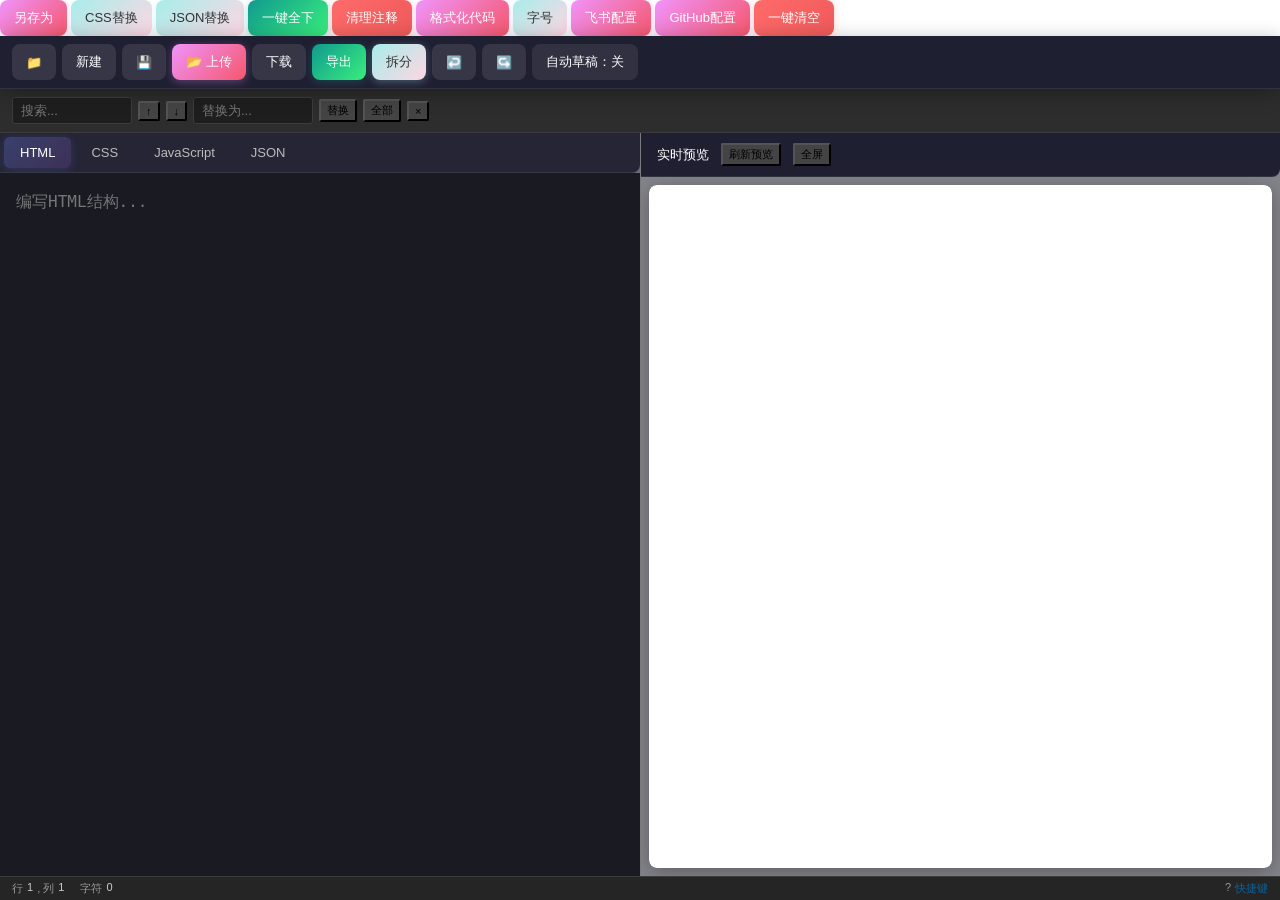
==== commit 1ba98b82: "打包压缩前端文件" ====
--- a/CozyXinxin/index.html
+++ b/CozyXinxin/index.html
@@ -1,129 +1 @@
-<!DOCTYPE html>
-<html lang="zh-CN">
-<head>
-    <meta charset="UTF-8">
-    <!-- 关键：锁定缩放，完全固定 -->
-    <meta name="viewport" content="width=device-width, initial-scale=1.0, minimum-scale=1.0, maximum-scale=1.0, user-scalable=no">
-    <title>CozyHTML~预览台</title>
-    <link rel="stylesheet" href="style.css">
-</head>
-<body>
-    <div class="toolbar-actions-overlay" id="toolbarOverlay"></div>
-    <div class="toolbar-actions" id="toolbarActions">
-        <button class="btn btn-warn" id="saveAsProject">另存为</button>
-        <button class="btn btn-purple" id="replaceCssBtn">CSS替换</button>
-        <button class="btn btn-purple" id="replaceJsonBtn">JSON替换</button>
-        <button class="btn btn-success" id="downloadAllBtn">一键全下</button>
-        <button class="btn btn-danger" id="cleanCommentBtn">清理注释</button>
-        <button class="btn btn-warn" id="formatCode">格式化代码</button>
-        <button class="btn btn-purple" id="fontSizeToggle">字号</button>
-        <button class="btn btn-warn" id="configFeishu">飞书配置</button>
-        <button class="btn btn-warn" id="configGithub">GitHub配置</button>
-        <button class="btn btn-danger" id="clearAllBtn">一键清空</button>
-    </div>
-    <div class="toolbar" id="mainToolbar">
-        <button class="btn btn-secondary" id="toggleSidebar">📁</button>
-        <button class="btn btn-secondary" id="newProject">新建</button>
-        <button class="btn btn-secondary" id="saveProject">💾</button>
-
-        <button class="btn btn-warn" id="importFileBtn">📂 上传</button>
-        <input type="file" id="fileInput" accept=".html,.htm,.css,.js,.json" multiple class="hidden">
-
-        <button class="btn btn-secondary" id="downloadSelectBtn">下载</button>
-        <button class="btn btn-success" id="mergeExportBtn">导出</button>
-        <button class="btn btn-purple" id="splitHtmlBtn">拆分</button>
-
-        <button class="btn btn-secondary" id="undoBtn">↩️</button>
-        <button class="btn btn-secondary" id="redoBtn">↪️</button>
-
-        <button class="btn btn-toggle" id="draftToggle">草稿</button>
-
-        <button class="mobile-more-btn" id="moreActionsBtn">•••</button>
-    </div>
-    <div class="search-bar hidden" id="searchBar">
-        <input type="text" id="searchInput" placeholder="搜索...">
-        <button class="mini-btn" id="doSearchPrev">↑</button>
-        <button class="mini-btn" id="doSearchNext">↓</button>
-        <input type="text" id="replaceInput" placeholder="替换为...">
-        <button class="mini-btn" id="doReplace">替换</button>
-        <button class="mini-btn" id="doReplaceAll">全部</button>
-        <button class="mini-btn close-search-btn" id="closeSearch">×</button>
-    </div>
-
-    <div class="main-wrap">
-        <div class="project-sidebar" id="projectSidebar">
-            <div class="sidebar-title">
-                <span>我的项目</span>
-                <span class="mini-btn" id="refreshProject">刷新</span>
-            </div>
-            <div class="project-list" id="projectList"></div>
-        </div>
-
-        <div class="editor-panel" id="editorPanel">
-            <div class="editor-tabs">
-                <div class="tab active" data-tab="html">HTML</div>
-                <div class="tab" data-tab="css">CSS</div>
-                <div class="tab" data-tab="js">JavaScript</div>
-                <div class="tab" data-tab="json">JSON</div>
-            </div>
-            <div class="editor-content">
-                <textarea id="htmlEditor" placeholder="编写HTML结构..."></textarea>
-                <textarea id="cssEditor" class="hidden" placeholder="编写CSS样式..."></textarea>
-                <textarea id="jsEditor" class="hidden" placeholder="编写JavaScript代码..."></textarea>
-                <textarea id="jsonEditor" class="hidden" placeholder="编写JSON配置..."></textarea>
-            </div>
-        </div>
-
-        <div class="preview-panel" id="previewPanel">
-            <div class="preview-header">
-                <div style="display: flex; align-items: center; gap: 12px;">
-                    <span>实时预览</span>
-                    <button class="mini-btn" id="refreshPreview">刷新预览</button>
-                    <button class="mini-btn" id="fullscreenBtn">全屏</button>
-                </div>
-            </div>
-            <div class="iframe-wrap">
-                <iframe id="previewFrame"></iframe>
-            </div>
-        </div>
-    </div>
-
-    <div class="status-bar" id="statusBar">
-        <div class="status-item">行<span id="cursorLine">1</span>, 列<span id="cursorCol">1</span></div>
-        <div class="status-item">字符<span id="charCount">0</span></div>
-        <div class="status-item auto-save-indicator" id="autoSaveIndicator">已自动保存</div>
-        <div class="status-item" style="margin-left:auto;">
-            <kbd>?</kbd> <span id="shortcutsToggle" style="cursor:pointer;color:#0e639c;">快捷键</span>
-        </div>
-    </div>
-
-    <div class="shortcuts-hint" id="shortcutsHint">
-        <h4>键盘快捷键</h4>
-        <div><kbd>Ctrl+Z</kbd> 撤销</div>
-        <div><kbd>Ctrl+Y</kbd> 重做</div>
-        <div><kbd>Ctrl+S</kbd> 保存</div>
-        <div><kbd>Ctrl+F</kbd> 搜索</div>
-        <div><kbd>Tab</kbd> 缩进</div>
-        <div><kbd>Enter</kbd> 搜索下一个</div>
-        <div><kbd>Shift+Enter</kbd> 搜索上一个</div>
-        <div><kbd>Ctrl+Enter</kbd> 替换</div>
-        <div><kbd>Esc</kbd> 关闭搜索</div>
-    </div>
-
-    <dialog id="saveDialog">
-        <h3>保存项目</h3>
-        <div class="form-group">
-            <label>项目名称</label>
-            <input type="text" id="projectNameInput" placeholder="输入项目名">
-        </div>
-        <div class="modal-actions">
-            <button class="btn btn-secondary" id="cancelSave">取消</button>
-            <button class="btn" id="confirmSave">确定保存</button>
-        </div>
-    </dialog>
-
-    <div class="toast" id="toast"></div>
-
-    <script src="script.js"></script>
-</body>
-</html>+<!DOCTYPE html><html lang="zh-CN"><head><meta charset="UTF-8"><meta name="viewport" content="width=device-width,initial-scale=1,minimum-scale=1,maximum-scale=1,user-scalable=no"><title>CozyHTML~预览台</title><link rel="stylesheet" href="style.css"></head><body><div class="toolbar-actions-overlay" id="toolbarOverlay"></div><div class="toolbar-actions" id="toolbarActions"><button class="btn btn-warn" id="saveAsProject">另存为</button> <button class="btn btn-purple" id="replaceCssBtn">CSS替换</button> <button class="btn btn-purple" id="replaceJsonBtn">JSON替换</button> <button class="btn btn-success" id="downloadAllBtn">一键全下</button> <button class="btn btn-danger" id="cleanCommentBtn">清理注释</button> <button class="btn btn-warn" id="formatCode">格式化代码</button> <button class="btn btn-purple" id="fontSizeToggle">字号</button> <button class="btn btn-warn" id="configFeishu">飞书配置</button> <button class="btn btn-warn" id="configGithub">GitHub配置</button> <button class="btn btn-danger" id="clearAllBtn">一键清空</button></div><div class="toolbar" id="mainToolbar"><button class="btn btn-secondary" id="toggleSidebar">📁</button> <button class="btn btn-secondary" id="newProject">新建</button> <button class="btn btn-secondary" id="saveProject">💾</button> <button class="btn btn-warn" id="importFileBtn">📂 上传</button> <input type="file" id="fileInput" accept=".html,.htm,.css,.js,.json" multiple class="hidden"> <button class="btn btn-secondary" id="downloadSelectBtn">下载</button> <button class="btn btn-success" id="mergeExportBtn">导出</button> <button class="btn btn-purple" id="splitHtmlBtn">拆分</button> <button class="btn btn-secondary" id="undoBtn">↩️</button> <button class="btn btn-secondary" id="redoBtn">↪️</button> <button class="btn btn-toggle" id="draftToggle">草稿</button> <button class="mobile-more-btn" id="moreActionsBtn">•••</button></div><div class="search-bar hidden" id="searchBar"><input id="searchInput" placeholder="搜索..."> <button class="mini-btn" id="doSearchPrev">↑</button> <button class="mini-btn" id="doSearchNext">↓</button> <input id="replaceInput" placeholder="替换为..."> <button class="mini-btn" id="doReplace">替换</button> <button class="mini-btn" id="doReplaceAll">全部</button> <button class="mini-btn close-search-btn" id="closeSearch">×</button></div><div class="main-wrap"><div class="project-sidebar" id="projectSidebar"><div class="sidebar-title"><span>我的项目</span> <span class="mini-btn" id="refreshProject">刷新</span></div><div class="project-list" id="projectList"></div></div><div class="editor-panel" id="editorPanel"><div class="editor-tabs"><div class="tab active" data-tab="html">HTML</div><div class="tab" data-tab="css">CSS</div><div class="tab" data-tab="js">JavaScript</div><div class="tab" data-tab="json">JSON</div></div><div class="editor-content"><textarea id="htmlEditor" placeholder="编写HTML结构..."></textarea> <textarea id="cssEditor" class="hidden" placeholder="编写CSS样式..."></textarea> <textarea id="jsEditor" class="hidden" placeholder="编写JavaScript代码..."></textarea> <textarea id="jsonEditor" class="hidden" placeholder="编写JSON配置..."></textarea></div></div><div class="preview-panel" id="previewPanel"><div class="preview-header"><div style="display:flex;align-items:center;gap:12px"><span>实时预览</span> <button class="mini-btn" id="refreshPreview">刷新预览</button> <button class="mini-btn" id="fullscreenBtn">全屏</button></div></div><div class="iframe-wrap"><iframe id="previewFrame"></iframe></div></div></div><div class="status-bar" id="statusBar"><div class="status-item">行<span id="cursorLine">1</span>, 列<span id="cursorCol">1</span></div><div class="status-item">字符<span id="charCount">0</span></div><div class="status-item auto-save-indicator" id="autoSaveIndicator">已自动保存</div><div class="status-item" style="margin-left:auto"><kbd>?</kbd> <span id="shortcutsToggle" style="cursor:pointer;color:#0e639c">快捷键</span></div></div><div class="shortcuts-hint" id="shortcutsHint"><h4>键盘快捷键</h4><div><kbd>Ctrl+Z</kbd> 撤销</div><div><kbd>Ctrl+Y</kbd> 重做</div><div><kbd>Ctrl+S</kbd> 保存</div><div><kbd>Ctrl+F</kbd> 搜索</div><div><kbd>Tab</kbd> 缩进</div><div><kbd>Enter</kbd> 搜索下一个</div><div><kbd>Shift+Enter</kbd> 搜索上一个</div><div><kbd>Ctrl+Enter</kbd> 替换</div><div><kbd>Esc</kbd> 关闭搜索</div></div><dialog id="saveDialog"><h3>保存项目</h3><div class="form-group"><label>项目名称</label> <input id="projectNameInput" placeholder="输入项目名"></div><div class="modal-actions"><button class="btn btn-secondary" id="cancelSave">取消</button> <button class="btn" id="confirmSave">确定保存</button></div></dialog><div class="toast" id="toast"></div><script src="script.js"></script></body></html>
--- a/CozyXinxin/style.css
+++ b/CozyXinxin/style.css
@@ -0,0 +1,677 @@
+        * {
+            margin: 0;
+            padding: 0;
+            box-sizing: border-box;
+            font-family: 'Segoe UI', Roboto, 'Helvetica Neue', Arial, sans-serif;
+            -webkit-tap-highlight-color: transparent;
+        }
+        body {
+            background: linear-gradient(135deg, #1a1a2e 0%, #16213e 50%, #0f3460 100%);
+            color: #e8e8e8;
+            height: 100vh;
+            height: 100dvh;
+            width: 100vw;
+            display: flex;
+            flex-direction: column;
+            overflow: hidden;
+            position: fixed;
+            top: 0;
+            left: 0;
+            touch-action: manipulation;
+            font-family: 'Inter', 'Segoe UI', Roboto, sans-serif;
+        }
+        .toolbar {
+            padding: 8px 12px;
+            background: rgba(20, 20, 40, 0.95);
+            backdrop-filter: blur(12px);
+            border-bottom: 1px solid rgba(255, 255, 255, 0.08);
+            box-shadow: 0 4px 20px rgba(0, 0, 0, 0.3);
+            display: flex;
+            gap: 6px;
+            align-items: center;
+            flex-wrap: nowrap;
+            flex-shrink: 0;
+            overflow-x: auto;
+            overflow-y: visible;
+            -webkit-overflow-scrolling: touch;
+            scrollbar-width: none;
+            -ms-overflow-style: none;
+        }
+        .toolbar::-webkit-scrollbar { display: none; }
+        .toolbar .btn-group {
+            display: flex;
+            gap: 4px;
+            flex-shrink: 0;
+        }
+        .btn {
+            padding: 8px 14px;
+            border: none;
+            border-radius: 8px;
+            background: linear-gradient(135deg, #667eea 0%, #764ba2 100%);
+            color: #fff;
+            font-size: 13px;
+            font-weight: 500;
+            cursor: pointer;
+            transition: all 0.2s ease;
+            white-space: nowrap;
+            flex-shrink: 0;
+            min-height: 36px;
+            touch-action: manipulation;
+            box-shadow: 0 2px 8px rgba(102, 126, 234, 0.3);
+        }
+        .btn:hover { 
+            transform: translateY(-1px);
+            box-shadow: 0 4px 12px rgba(102, 126, 234, 0.5);
+        }
+        .btn:active { 
+            transform: translateY(0) scale(0.98);
+        }
+        .btn-secondary { 
+            background: rgba(255, 255, 255, 0.1);
+            box-shadow: none;
+        }
+        .btn-secondary:hover { 
+            background: rgba(255, 255, 255, 0.15);
+            box-shadow: 0 2px 8px rgba(0, 0, 0, 0.2);
+        }
+        .btn-danger { 
+            background: linear-gradient(135deg, #ff6b6b 0%, #ee5a5a 100%);
+            box-shadow: 0 2px 8px rgba(255, 107, 107, 0.3);
+        }
+        .btn-danger:hover {
+            box-shadow: 0 4px 12px rgba(255, 107, 107, 0.5);
+        }
+        .btn-success { 
+            background: linear-gradient(135deg, #11998e 0%, #38ef7d 100%);
+            box-shadow: 0 2px 8px rgba(17, 153, 142, 0.3);
+        }
+        .btn-success:hover {
+            box-shadow: 0 4px 12px rgba(17, 153, 142, 0.5);
+        }
+        .btn-warn { 
+            background: linear-gradient(135deg, #f093fb 0%, #f5576c 100%);
+            box-shadow: 0 2px 8px rgba(240, 147, 251, 0.3);
+        }
+        .btn-warn:hover {
+            box-shadow: 0 4px 12px rgba(240, 147, 251, 0.5);
+        }
+        .btn-purple { 
+            background: linear-gradient(135deg, #a8edea 0%, #fed6e3 100%);
+            color: #333;
+            box-shadow: 0 2px 8px rgba(168, 237, 234, 0.3);
+        }
+        .btn-purple:hover {
+            box-shadow: 0 4px 12px rgba(168, 237, 234, 0.5);
+        }
+        .btn-toggle { 
+            background: rgba(255, 255, 255, 0.08);
+            box-shadow: none;
+        }
+        .btn-toggle.on { 
+            background: linear-gradient(135deg, #11998e 0%, #38ef7d 100%);
+            box-shadow: 0 2px 8px rgba(17, 153, 142, 0.3);
+        }
+        .mobile-more-btn {
+            display: none;
+            padding: 8px 10px;
+            background: rgba(255, 255, 255, 0.1);
+            color: #fff;
+            border: none;
+            border-radius: 8px;
+            font-size: 18px;
+            cursor: pointer;
+            min-height: 36px;
+            transition: all 0.2s ease;
+        }
+        .mobile-more-btn:hover {
+            background: rgba(255, 255, 255, 0.15);
+        }
+        .toolbar-actions {
+            display: flex;
+            gap: 4px;
+            flex-shrink: 0;
+        }
+
+        @media (max-width: 768px) {
+            body {
+                font-size: 14px;
+            }
+            .toolbar {
+                padding: 6px 8px;
+                gap: 4px;
+            }
+            .btn {
+                padding: 6px 10px;
+                font-size: 12px;
+                min-height: 34px;
+            }
+            .toolbar-actions {
+                position: fixed;
+                bottom: 0;
+                left: 0;
+                right: 0;
+                background: rgba(20, 20, 40, 0.98);
+                backdrop-filter: blur(12px);
+                border-top: 1px solid rgba(255, 255, 255, 0.1);
+                padding: 16px;
+                padding-bottom: calc(16px + env(safe-area-inset-bottom));
+                flex-wrap: wrap;
+                z-index: 1001;
+                display: none !important;
+                transform: translateY(100%);
+                transition: transform 0.3s ease;
+                box-shadow: 0 -4px 20px rgba(0, 0, 0, 0.3);
+                justify-content: center;
+                max-height: 70vh;
+                overflow-y: auto;
+                box-sizing: border-box;
+            }
+            .toolbar-actions.mobile-show {
+                display: flex !important;
+                transform: translateY(0);
+            }
+            .toolbar-actions-overlay {
+                position: fixed;
+                top: 0;
+                left: 0;
+                right: 0;
+                bottom: 0;
+                background: rgba(0, 0, 0, 0.5);
+                z-index: 1000;
+                display: none;
+            }
+            .toolbar-actions-overlay.show {
+                display: block;
+            }
+            .search-bar {
+                padding: 3px 4px;
+                gap: 2px;
+            }
+            .search-bar input {
+                min-width: 20px;
+                max-width: 35px;
+                font-size: 10px;
+                padding: 2px 3px;
+            }
+            .mini-btn {
+                padding: 2px 3px;
+                font-size: 9px;
+            }
+            .close-search-btn {
+                padding: 2px !important;
+                font-size: 8px !important;
+                width: 16px;
+                height: 16px;
+                line-height: 1;
+                border-radius: 50%;
+            }
+        }
+
+        .editor-tabs {
+            overflow-x: auto;
+            -webkit-overflow-scrolling: touch;
+        }
+        .tab {
+            padding: 8px 12px;
+            font-size: 12px;
+        }
+        .search-bar {
+            padding: 5px 6px;
+            gap: 3px;
+            flex-wrap: nowrap;
+            overflow-x: auto;
+            -webkit-overflow-scrolling: touch;
+        }
+        .search-bar input {
+            min-width: 45px;
+            max-width: 80px;
+            font-size: 12px;
+            padding: 4px 5px;
+            flex-shrink: 1;
+        }
+        .mini-btn {
+            padding: 4px 6px;
+            font-size: 11px;
+            min-height: auto;
+        }
+        .preview-header {
+            padding: 6px 10px;
+        }
+        .status-bar {
+            padding: 3px 8px;
+            font-size: 10px;
+            gap: 10px;
+        }
+        .project-sidebar {
+            position: absolute;
+            z-index: 200;
+            height: calc(100% - 50px);
+            top: 50px;
+        }
+        .sidebar-show {
+            width: 200px;
+        }
+        .main-wrap {
+            position: relative;
+        }
+        dialog {
+            width: 95%;
+            max-width: 95%;
+            padding: 15px;
+        }
+        .form-group input {
+            font-size: 16px !important;
+        }
+        .shortcuts-hint {
+            right: 5px;
+            bottom: 50px;
+            max-width: 250px;
+            font-size: 11px;
+        }
+
+        @media (max-width: 480px) {
+            .btn {
+                padding: 5px 8px;
+                font-size: 11px;
+                min-height: 32px;
+            }
+            .btn span { display: none; }
+            .tab {
+                padding: 6px 10px;
+                font-size: 12px;
+                color: #ccc;
+            }
+        }
+
+        .main-wrap {
+            flex: 1;
+            display: flex;
+            overflow: hidden;
+            width: 100%;
+            height: 100%;
+        }
+        .main-wrap.fullscreen-mode .project-sidebar {
+            width: 0;
+            border: none;
+        }
+        .main-wrap.fullscreen-mode .editor-panel {
+            flex: 0 0 0;
+            overflow: hidden;
+            border: none;
+        }
+        .main-wrap.fullscreen-mode .preview-panel {
+            flex: 1;
+        }
+        .project-sidebar {
+            width: 0;
+            overflow: hidden;
+            border-right: none;
+            background: #252526;
+            display: flex;
+            flex-direction: column;
+            transition: width 0.3s;
+            flex-shrink: 0;
+        }
+        .sidebar-show {
+            width: 240px;
+            border-right: 1px solid #3c3c3c;
+        }
+        .sidebar-title {
+            padding: 12px;
+            font-size: 14px;
+            font-weight: bold;
+            border-bottom: 1px solid #3c3c3c;
+            display: flex;
+            justify-content: space-between;
+            flex-shrink: 0;
+        }
+        .project-list {
+            flex: 1;
+            overflow-y: auto;
+            padding: 8px;
+        }
+        .project-item {
+            padding: 10px 12px;
+            border-radius: 8px;
+            cursor: pointer;
+            font-size: 13px;
+            margin-bottom: 6px;
+            background: rgba(255, 255, 255, 0.05);
+            border: 1px solid rgba(255, 255, 255, 0.05);
+            transition: all 0.2s ease;
+        }
+        .project-item:hover { 
+            background: rgba(255, 255, 255, 0.1);
+            border-color: rgba(102, 126, 234, 0.3);
+        }
+        .project-item.active { 
+            background: linear-gradient(135deg, rgba(102, 126, 234, 0.3) 0%, rgba(118, 75, 162, 0.3) 100%);
+            border-color: rgba(102, 126, 234, 0.5);
+        }
+        .project-time {
+            font-size: 11px;
+            color: #999;
+            margin-top: 2px;
+        }
+        .project-ops {
+            display: flex;
+            gap: 4px;
+            margin-top: 6px;
+        }
+        .mini-btn {
+            font-size: 11px;
+            padding: 2px 6px;
+            border-radius: 2px;
+            background: #444;
+            cursor: pointer;
+            white-space: nowrap;
+            flex-shrink: 0;
+        }
+        .mini-btn:hover { background: #555; }
+
+        .editor-panel {
+            flex: 1;
+            display: flex;
+            flex-direction: column;
+            border-right: 1px solid rgba(255, 255, 255, 0.08);
+            background: rgba(10, 10, 20, 0.6);
+            backdrop-filter: blur(8px);
+            transition: all 0.3s ease;
+            min-width: 0;
+            height: 100%;
+        }
+        .editor-panel.hidden {
+            display: none;
+        }
+        .editor-tabs {
+            display: flex;
+            background: rgba(20, 20, 40, 0.8);
+            border-bottom: 1px solid rgba(255, 255, 255, 0.08);
+            flex-shrink: 0;
+            padding: 4px;
+            gap: 4px;
+            border-radius: 0 0 8px 0;
+        }
+        .tab {
+            padding: 8px 16px;
+            cursor: pointer;
+            font-size: 13px;
+            font-weight: 500;
+            flex-shrink: 0;
+            border-radius: 6px;
+            transition: all 0.2s ease;
+            color: #bbb;
+        }
+        .tab:hover {
+            background: rgba(255, 255, 255, 0.08);
+            color: #aaa;
+        }
+        .tab.active {
+            background: linear-gradient(135deg, rgba(102, 126, 234, 0.3) 0%, rgba(118, 75, 162, 0.3) 100%);
+            color: #fff;
+            box-shadow: 0 2px 8px rgba(102, 126, 234, 0.2);
+        }
+        .editor-content {
+            flex: 1;
+            display: flex;
+            flex-direction: column;
+            overflow: hidden;
+        }
+        textarea {
+            flex: 1;
+            width: 100%;
+            background: rgba(5, 5, 15, 0.8);
+            color: #e8e8e8;
+            border: none;
+            padding: 16px;
+            font-family: 'Fira Code', 'JetBrains Mono', Consolas, monospace;
+            font-size: 16px;
+            resize: none;
+            outline: none;
+            overflow-y: auto;
+            -webkit-overflow-scrolling: touch;
+            line-height: 1.6;
+            tab-size: 2;
+            -moz-tab-size: 2;
+            -webkit-user-select: text;
+            user-select: text;
+            caret-color: #667eea;
+            transition: all 0.2s ease;
+        }
+        textarea:focus {
+            background: rgba(10, 10, 25, 0.9);
+        }
+        .preview-panel {
+            flex: 1;
+            display: flex;
+            flex-direction: column;
+            overflow: hidden;
+            min-width: 0;
+            height: 100%;
+            background: rgba(10, 10, 25, 0.5);
+        }
+        .preview-header {
+            padding: 10px 16px;
+            background: rgba(20, 20, 40, 0.9);
+            backdrop-filter: blur(8px);
+            border-bottom: 1px solid rgba(255, 255, 255, 0.08);
+            font-size: 13px;
+            color: #fff;
+            font-weight: 500;
+            display: flex;
+            gap: 12px;
+            align-items: center;
+            flex-shrink: 0;
+            border-radius: 0 0 8px 0;
+        }
+        .iframe-wrap {
+            flex: 1;
+            overflow: auto;
+            margin: 8px;
+            border-radius: 8px;
+            overflow: hidden;
+            box-shadow: 0 4px 20px rgba(0, 0, 0, 0.3);
+        }
+        iframe {
+            width: 100%;
+            height: 100%;
+            border: none;
+            background: #fff;
+            border-radius: 8px;
+        }
+
+        dialog {
+            background: rgba(20, 20, 40, 0.95);
+            backdrop-filter: blur(12px);
+            color: #e8e8e8;
+            border: 1px solid rgba(255, 255, 255, 0.1);
+            border-radius: 12px;
+            padding: 24px;
+            width: 90%;
+            max-width: 480px;
+            box-shadow: 0 10px 40px rgba(0, 0, 0, 0.4);
+        }
+        dialog::backdrop {
+            background: rgba(0, 0, 0, 0.7);
+            backdrop-filter: blur(4px);
+        }
+        dialog h3 {
+            margin-bottom: 20px;
+            color: #fff;
+            font-size: 18px;
+            font-weight: 600;
+            text-align: center;
+        }
+        .form-group {
+            margin-bottom: 18px;
+        }
+        .form-group label {
+            display: block;
+            margin-bottom: 8px;
+            font-size: 13px;
+            color: #aaa;
+            font-weight: 500;
+        }
+        .form-group input {
+            width: 100%;
+            padding: 12px 14px;
+            background: rgba(10, 10, 25, 0.8);
+            border: 1px solid rgba(255, 255, 255, 0.1);
+            border-radius: 8px;
+            color: #e8e8e8;
+            font-size: 15px;
+            outline: none;
+            transition: all 0.2s ease;
+        }
+        .form-group input:focus {
+            border-color: rgba(102, 126, 234, 0.5);
+            box-shadow: 0 0 0 3px rgba(102, 126, 234, 0.1);
+        }
+        .modal-actions {
+            display: flex;
+            justify-content: center;
+            gap: 12px;
+            margin-top: 24px;
+        }
+
+        .toast {
+            position: fixed;
+            bottom: 30px;
+            left: 50%;
+            transform: translateX(-50%) translateY(100px);
+            padding: 12px 24px;
+            border-radius: 12px;
+            font-size: 14px;
+            font-weight: 500;
+            z-index: 20000;
+            opacity: 0;
+            transition: all 0.3s ease;
+            box-shadow: 0 4px 20px rgba(0, 0, 0, 0.3);
+            color: #fff;
+        }
+        .toast.show {
+            transform: translateX(-50%) translateY(0);
+            opacity: 1;
+        }
+        .toast.success { background: #28a745; }
+        .toast.error { background: #dc3545; }
+        .toast.loading { background: #0e639c; }
+        .hidden { display: none; }
+        .checkbox-row {
+            display: flex;
+            gap: 10px;
+            align-items: center;
+            margin: 8px 0;
+        }
+        .search-bar {
+            padding: 8px 12px;
+            background: #2d2d2d;
+            border-bottom: 1px solid #3c3c3c;
+            display: flex;
+            gap: 6px;
+            align-items: center;
+            flex-wrap: wrap;
+            flex-shrink: 0;
+        }
+        .search-bar input {
+            padding: 5px 8px;
+            background: #1e1e1e;
+            border: 1px solid #3c3c3c;
+            border-radius: 3px;
+            color: #e0e0e0;
+            font-size: 13px;
+            outline: none;
+            min-width: 120px;
+        }
+        .search-bar input:focus { border-color: #0e639c; }
+        .search-highlight { background: #f5a623; color: #000; border-radius: 2px; }
+        .search-highlight.current { background: #e67e22; }
+        .select-item {
+            display: flex;
+            gap: 10px;
+            align-items: center;
+            padding: 6px 8px;
+            border-radius: 4px;
+            cursor: pointer;
+            font-size: 13px;
+        }
+        .select-item:hover { background: #383838; }
+        .select-item.selected { background: #0e639c; }
+        .char-count {
+            font-size: 11px;
+            color: #999;
+            padding: 2px 8px;
+            background: #1e1e1e;
+            border-radius: 10px;
+        }
+        .font-size-modal {
+            display: flex;
+            flex-direction: column;
+            gap: 12px;
+            min-width: 280px;
+        }
+        .font-size-preview {
+            padding: 10px;
+            background: #1e1e1e;
+            border-radius: 4px;
+            text-align: center;
+        }
+        .font-size-slider {
+            width: 100%;
+            accent-color: #0e639c;
+        }
+        .config-item {
+            display: flex;
+            justify-content: space-between;
+            align-items: center;
+            padding: 10px 0;
+            border-bottom: 1px solid #3c3c3c;
+        }
+        .config-item:last-child { border-bottom: none; }
+        .config-label { font-size: 13px; color: #ccc; }
+        .config-value { font-size: 12px; color: #999; max-width: 200px; word-break: break-all; }
+        .feishu-token-input { width: 100%; margin-top: 6px; }
+        .tab-count {
+            font-size: 11px;
+            background: #444;
+            padding: 2px 6px;
+            border-radius: 8px;
+            margin-left: 4px;
+        }
+        .tab.has-content .tab-count { background: #0e639c; }
+        .status-bar {
+            padding: 4px 12px;
+            background: #252526;
+            border-top: 1px solid #3c3c3c;
+            font-size: 11px;
+            color: #999;
+            display: flex;
+            gap: 16px;
+            flex-shrink: 0;
+        }
+        .status-item { display: flex; gap: 4px; }
+        .status-item span { color: #ccc; }
+        .auto-save-indicator { color: #28a745; display: none; }
+        .auto-save-indicator.show { display: inline; }
+        .shortcuts-hint {
+            position: fixed;
+            bottom: 40px;
+            right: 10px;
+            background: #2d2d2d;
+            border: 1px solid #3c3c3c;
+            border-radius: 6px;
+            padding: 10px 14px;
+            font-size: 12px;
+            color: #ccc;
+            z-index: 1000;
+            display: none;
+            max-width: 280px;
+        }
+        .shortcuts-hint.show { display: block; }
+        .shortcuts-hint h4 { margin-bottom: 8px; color: #fff; }
+        .shortcuts-hint kbd {
+            background: #444;
+            padding: 2px 5px;
+            border-radius: 3px;
+            font-size: 11px;
+        }
